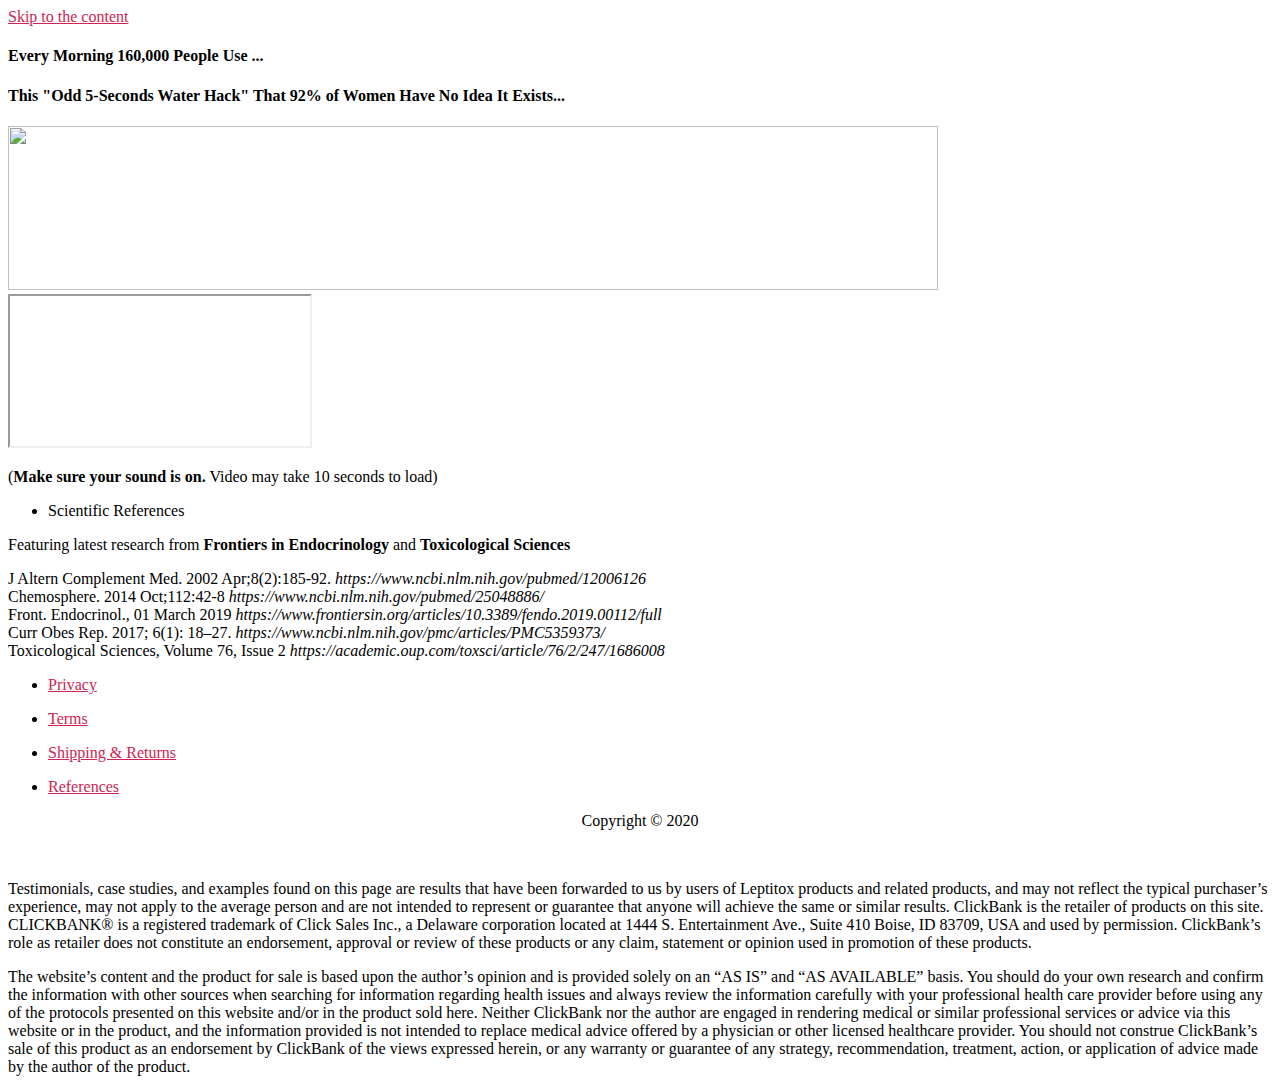
==== index.html @ 2d59ed7a "Update index.html" ====
<!DOCTYPE html>
<html lang="en-US">
<head>
	<meta charset="UTF-8">
		<title>Every Morning 160,000 People Use This "Odd 5-Second Water Hack" That 92% of Women Have No Idea It Exists</title>
<link rel='dns-prefetch' href='//s.w.org' />
<link rel="alternate" type="application/rss+xml" title="Higher Quality of Life &raquo; Feed" href="https://higherqualityoflife.online/feed/" />
<link rel="alternate" type="application/rss+xml" title="Higher Quality of Life &raquo; Comments Feed" href="https://higherqualityoflife.online/comments/feed/" />
		<script>
			window._wpemojiSettings = {"baseUrl":"https:\/\/s.w.org\/images\/core\/emoji\/12.0.0-1\/72x72\/","ext":".png","svgUrl":"https:\/\/s.w.org\/images\/core\/emoji\/12.0.0-1\/svg\/","svgExt":".svg","source":{"concatemoji":"https:\/\/higherqualityoflife.online\/wp-includes\/js\/wp-emoji-release.min.js?ver=5.3.2"}};
			!function(e,a,t){var r,n,o,i,p=a.createElement("canvas"),s=p.getContext&&p.getContext("2d");function c(e,t){var a=String.fromCharCode;s.clearRect(0,0,p.width,p.height),s.fillText(a.apply(this,e),0,0);var r=p.toDataURL();return s.clearRect(0,0,p.width,p.height),s.fillText(a.apply(this,t),0,0),r===p.toDataURL()}function l(e){if(!s||!s.fillText)return!1;switch(s.textBaseline="top",s.font="600 32px Arial",e){case"flag":return!c([127987,65039,8205,9895,65039],[127987,65039,8203,9895,65039])&&(!c([55356,56826,55356,56819],[55356,56826,8203,55356,56819])&&!c([55356,57332,56128,56423,56128,56418,56128,56421,56128,56430,56128,56423,56128,56447],[55356,57332,8203,56128,56423,8203,56128,56418,8203,56128,56421,8203,56128,56430,8203,56128,56423,8203,56128,56447]));case"emoji":return!c([55357,56424,55356,57342,8205,55358,56605,8205,55357,56424,55356,57340],[55357,56424,55356,57342,8203,55358,56605,8203,55357,56424,55356,57340])}return!1}function d(e){var t=a.createElement("script");t.src=e,t.defer=t.type="text/javascript",a.getElementsByTagName("head")[0].appendChild(t)}for(i=Array("flag","emoji"),t.supports={everything:!0,everythingExceptFlag:!0},o=0;o<i.length;o++)t.supports[i[o]]=l(i[o]),t.supports.everything=t.supports.everything&&t.supports[i[o]],"flag"!==i[o]&&(t.supports.everythingExceptFlag=t.supports.everythingExceptFlag&&t.supports[i[o]]);t.supports.everythingExceptFlag=t.supports.everythingExceptFlag&&!t.supports.flag,t.DOMReady=!1,t.readyCallback=function(){t.DOMReady=!0},t.supports.everything||(n=function(){t.readyCallback()},a.addEventListener?(a.addEventListener("DOMContentLoaded",n,!1),e.addEventListener("load",n,!1)):(e.attachEvent("onload",n),a.attachEvent("onreadystatechange",function(){"complete"===a.readyState&&t.readyCallback()})),(r=t.source||{}).concatemoji?d(r.concatemoji):r.wpemoji&&r.twemoji&&(d(r.twemoji),d(r.wpemoji)))}(window,document,window._wpemojiSettings);
		</script>
		<style>
img.wp-smiley,
img.emoji {
	display: inline !important;
	border: none !important;
	box-shadow: none !important;
	height: 1em !important;
	width: 1em !important;
	margin: 0 .07em !important;
	vertical-align: -0.1em !important;
	background: none !important;
	padding: 0 !important;
}
</style>
	<link rel='stylesheet' id='wp-block-library-css'  href='https://higherqualityoflife.online/wp-includes/css/dist/block-library/style.min.css?ver=5.3.2' media='all' />
<link rel='stylesheet' id='contact-form-7-css'  href='https://higherqualityoflife.online/wp-content/plugins/contact-form-7/includes/css/styles.css?ver=5.1.6' media='all' />
<link rel='stylesheet' id='twentytwenty-style-css'  href='https://higherqualityoflife.online/wp-content/themes/twentytwenty/style.css?ver=1.1' media='all' />
<style id='twentytwenty-style-inline-css'>
.color-accent,.color-accent-hover:hover,.color-accent-hover:focus,:root .has-accent-color,.has-drop-cap:not(:focus):first-letter,.wp-block-button.is-style-outline,a { color: #cd2653; }blockquote,.border-color-accent,.border-color-accent-hover:hover,.border-color-accent-hover:focus { border-color: #cd2653; }button:not(.toggle),.button,.faux-button,.wp-block-button__link,.wp-block-file .wp-block-file__button,input[type="button"],input[type="reset"],input[type="submit"],.bg-accent,.bg-accent-hover:hover,.bg-accent-hover:focus,:root .has-accent-background-color,.comment-reply-link { background-color: #cd2653; }.fill-children-accent,.fill-children-accent * { fill: #cd2653; }body,.entry-title a,:root .has-primary-color { color: #000000; }:root .has-primary-background-color { background-color: #000000; }cite,figcaption,.wp-caption-text,.post-meta,.entry-content .wp-block-archives li,.entry-content .wp-block-categories li,.entry-content .wp-block-latest-posts li,.wp-block-latest-comments__comment-date,.wp-block-latest-posts__post-date,.wp-block-embed figcaption,.wp-block-image figcaption,.wp-block-pullquote cite,.comment-metadata,.comment-respond .comment-notes,.comment-respond .logged-in-as,.pagination .dots,.entry-content hr:not(.has-background),hr.styled-separator,:root .has-secondary-color { color: #6d6d6d; }:root .has-secondary-background-color { background-color: #6d6d6d; }pre,fieldset,input,textarea,table,table *,hr { border-color: #dcd7ca; }caption,code,code,kbd,samp,.wp-block-table.is-style-stripes tbody tr:nth-child(odd),:root .has-subtle-background-background-color { background-color: #dcd7ca; }.wp-block-table.is-style-stripes { border-bottom-color: #dcd7ca; }.wp-block-latest-posts.is-grid li { border-top-color: #dcd7ca; }:root .has-subtle-background-color { color: #dcd7ca; }body:not(.overlay-header) .primary-menu > li > a,body:not(.overlay-header) .primary-menu > li > .icon,.modal-menu a,.footer-menu a, .footer-widgets a,#site-footer .wp-block-button.is-style-outline,.wp-block-pullquote:before,.singular:not(.overlay-header) .entry-header a,.archive-header a,.header-footer-group .color-accent,.header-footer-group .color-accent-hover:hover { color: #cd2653; }.social-icons a,#site-footer button:not(.toggle),#site-footer .button,#site-footer .faux-button,#site-footer .wp-block-button__link,#site-footer .wp-block-file__button,#site-footer input[type="button"],#site-footer input[type="reset"],#site-footer input[type="submit"] { background-color: #cd2653; }.header-footer-group,body:not(.overlay-header) #site-header .toggle,.menu-modal .toggle { color: #000000; }body:not(.overlay-header) .primary-menu ul { background-color: #000000; }body:not(.overlay-header) .primary-menu > li > ul:after { border-bottom-color: #000000; }body:not(.overlay-header) .primary-menu ul ul:after { border-left-color: #000000; }.site-description,body:not(.overlay-header) .toggle-inner .toggle-text,.widget .post-date,.widget .rss-date,.widget_archive li,.widget_categories li,.widget cite,.widget_pages li,.widget_meta li,.widget_nav_menu li,.powered-by-wordpress,.to-the-top,.singular .entry-header .post-meta,.singular:not(.overlay-header) .entry-header .post-meta a { color: #6d6d6d; }.header-footer-group pre,.header-footer-group fieldset,.header-footer-group input,.header-footer-group textarea,.header-footer-group table,.header-footer-group table *,.footer-nav-widgets-wrapper,#site-footer,.menu-modal nav *,.footer-widgets-outer-wrapper,.footer-top { border-color: #dcd7ca; }.header-footer-group table caption,body:not(.overlay-header) .header-inner .toggle-wrapper::before { background-color: #dcd7ca; }
</style>
<link rel='stylesheet' id='twentytwenty-print-style-css'  href='https://higherqualityoflife.online/wp-content/themes/twentytwenty/print.css?ver=1.1' media='print' />
<link rel='stylesheet' id='elementor-icons-css'  href='https://higherqualityoflife.online/wp-content/plugins/elementor/assets/lib/eicons/css/elementor-icons.min.css?ver=5.5.0' media='all' />
<link rel='stylesheet' id='elementor-animations-css'  href='https://higherqualityoflife.online/wp-content/plugins/elementor/assets/lib/animations/animations.min.css?ver=2.8.3' media='all' />
<link rel='stylesheet' id='elementor-frontend-css'  href='https://higherqualityoflife.online/wp-content/plugins/elementor/assets/css/frontend.min.css?ver=2.8.3' media='all' />
<link rel='stylesheet' id='elementor-pro-css'  href='https://higherqualityoflife.online/wp-content/plugins/elementor-pro/assets/css/frontend.min.css?ver=2.8.3' media='all' />
<link rel='stylesheet' id='elementor-global-css'  href='https://higherqualityoflife.online/wp-content/uploads/elementor/css/global.css?ver=1581301590' media='all' />
<link rel='stylesheet' id='elementor-post-458-css'  href='https://higherqualityoflife.online/wp-content/uploads/elementor/css/post-458.css?ver=1583257447' media='all' />
<link rel='stylesheet' id='google-fonts-1-css'  href='https://fonts.googleapis.com/css?family=Roboto%3A100%2C100italic%2C200%2C200italic%2C300%2C300italic%2C400%2C400italic%2C500%2C500italic%2C600%2C600italic%2C700%2C700italic%2C800%2C800italic%2C900%2C900italic%7CRoboto+Slab%3A100%2C100italic%2C200%2C200italic%2C300%2C300italic%2C400%2C400italic%2C500%2C500italic%2C600%2C600italic%2C700%2C700italic%2C800%2C800italic%2C900%2C900italic&#038;ver=5.3.2' media='all' />
<link rel='stylesheet' id='elementor-icons-shared-0-css'  href='https://higherqualityoflife.online/wp-content/plugins/elementor/assets/lib/font-awesome/css/fontawesome.min.css?ver=5.9.0' media='all' />
<link rel='stylesheet' id='elementor-icons-fa-solid-css'  href='https://higherqualityoflife.online/wp-content/plugins/elementor/assets/lib/font-awesome/css/solid.min.css?ver=5.9.0' media='all' />
<link rel='stylesheet' id='elementor-icons-fa-regular-css'  href='https://higherqualityoflife.online/wp-content/plugins/elementor/assets/lib/font-awesome/css/regular.min.css?ver=5.9.0' media='all' />
<script src='https://higherqualityoflife.online/wp-includes/js/jquery/jquery.js?ver=1.12.4-wp'></script>
<script src='https://higherqualityoflife.online/wp-includes/js/jquery/jquery-migrate.min.js?ver=1.4.1'></script>
<script src='https://higherqualityoflife.online/wp-content/themes/twentytwenty/assets/js/index.js?ver=1.1' async></script>
<link rel='https://api.w.org/' href='https://higherqualityoflife.online/wp-json/' />
<link rel="EditURI" type="application/rsd+xml" title="RSD" href="https://higherqualityoflife.online/xmlrpc.php?rsd" />
<link rel="wlwmanifest" type="application/wlwmanifest+xml" href="https://higherqualityoflife.online/wp-includes/wlwmanifest.xml" /> 
<meta name="generator" content="WordPress 5.3.2" />
<link rel="canonical" href="https://higherqualityoflife.online/leptitox-home/" />
<link rel='shortlink' href='https://higherqualityoflife.online/?p=458' />
<link rel="alternate" type="application/json+oembed" href="https://higherqualityoflife.online/wp-json/oembed/1.0/embed?url=https%3A%2F%2Fhigherqualityoflife.online%2Fleptitox-home%2F" />
<link rel="alternate" type="text/xml+oembed" href="https://higherqualityoflife.online/wp-json/oembed/1.0/embed?url=https%3A%2F%2Fhigherqualityoflife.online%2Fleptitox-home%2F&#038;format=xml" />
<!-- Facebook Pixel Code -->
<script>
  !function(f,b,e,v,n,t,s)
  {if(f.fbq)return;n=f.fbq=function(){n.callMethod?
  n.callMethod.apply(n,arguments):n.queue.push(arguments)};
  if(!f._fbq)f._fbq=n;n.push=n;n.loaded=!0;n.version='2.0';
  n.queue=[];t=b.createElement(e);t.async=!0;
  t.src=v;s=b.getElementsByTagName(e)[0];
  s.parentNode.insertBefore(t,s)}(window, document,'script',
  'https://connect.facebook.net/en_US/fbevents.js');
  fbq('init', '1048873045455922');
  fbq('track', 'PageView');
</script>
<noscript><img height="1" width="1" style="display:none"
  src="https://www.facebook.com/tr?id=1048873045455922&ev=PageView&noscript=1"
/></noscript>
<!-- End Facebook Pixel Code -->	<script>document.documentElement.className = document.documentElement.className.replace( 'no-js', 'js' );</script>
	<style>.recentcomments a{display:inline !important;padding:0 !important;margin:0 !important;}</style>	<meta name="viewport" content="width=device-width, initial-scale=1.0, viewport-fit=cover" />
	
	
	<style>
	
		.hideMe {
  			display: none;
		}
	
	</style>	
	
	
	
	<script>
	
	setTimeout(function(){
 		document.getElementById('delayed').classList.remove('hideMe');
 	}, 5000);
	
	</script>
	
	
	</head>
<body class="page-template page-template-elementor_canvas page page-id-458 singular enable-search-modal missing-post-thumbnail has-no-pagination not-showing-comments show-avatars elementor_canvas footer-top-visible elementor-default elementor-template-canvas elementor-page elementor-page-458">
	<a class="skip-link screen-reader-text" href="#site-content">Skip to the content</a>		<div data-elementor-type="wp-page" data-elementor-id="458" class="elementor elementor-458" data-elementor-settings="[]">
			<div class="elementor-inner">
				<div class="elementor-section-wrap">
							<section class="elementor-element elementor-element-4868206 elementor-section-boxed elementor-section-height-default elementor-section-height-default elementor-section elementor-top-section" data-id="4868206" data-element_type="section">
						<div class="elementor-container elementor-column-gap-default">
				<div class="elementor-row">
				<div class="elementor-element elementor-element-aea4feb elementor-column elementor-col-100 elementor-top-column" data-id="aea4feb" data-element_type="column">
			<div class="elementor-column-wrap  elementor-element-populated">
					<div class="elementor-widget-wrap">
				<div class="elementor-element elementor-element-b2bb8e4 elementor-widget elementor-widget-heading" data-id="b2bb8e4" data-element_type="widget" data-widget_type="heading.default">
				<div class="elementor-widget-container">
			<h4 class="elementor-heading-title elementor-size-default">Every Morning 160,000 People Use ...</h4>		</div>
				</div>
				<div class="elementor-element elementor-element-6d598f9 elementor-widget elementor-widget-heading" data-id="6d598f9" data-element_type="widget" data-widget_type="heading.default">
				<div class="elementor-widget-container">
			<h4 class="elementor-heading-title elementor-size-default">This "Odd 5-Seconds Water Hack" That 92% of Women Have No Idea It Exists...</h4>		</div>
				</div>
				<div class="elementor-element elementor-element-1c73baf elementor-widget elementor-widget-image" data-id="1c73baf" data-element_type="widget" data-widget_type="image.default">
				<div class="elementor-widget-container">
					<div class="elementor-image">
										<img width="930" height="164" src="https://higherqualityoflife.online/wp-content/uploads/2020/03/headblock_fb.png" class="attachment-full size-full" alt="" srcset="https://higherqualityoflife.online/wp-content/uploads/2020/03/headblock_fb.png 930w, https://higherqualityoflife.online/wp-content/uploads/2020/03/headblock_fb-300x53.png 300w, https://higherqualityoflife.online/wp-content/uploads/2020/03/headblock_fb-768x135.png 768w" sizes="(max-width: 930px) 100vw, 930px" />											</div>
				</div>
				</div>
				<div class="elementor-element elementor-element-af32cfd elementor-aspect-ratio-169 elementor-widget elementor-widget-video" data-id="af32cfd" data-element_type="widget" data-settings="{&quot;aspect_ratio&quot;:&quot;169&quot;}" data-widget_type="video.default">
				<div class="elementor-widget-container">
					<div class="elementor-wrapper elementor-fit-aspect-ratio elementor-open-inline">
			<iframe class="elementor-video-iframe" allowfullscreen title="youtube Video Player" src="https://www.youtube-nocookie.com/embed/bGFNvZ_sodc?feature=oembed&amp;start&amp;end&amp;wmode=opaque&amp;loop=0&amp;controls=0&amp;mute=0&amp;rel=0&amp;modestbranding=0"></iframe>				<div class="elementor-custom-embed-image-overlay" style="background-image: url(https://higherqualityoflife.online/wp-content/uploads/2020/03/video-start.png);">
														</div>
					</div>
				</div>
				</div>
				<div class="elementor-element elementor-element-59ca149 elementor-widget elementor-widget-text-editor" data-id="59ca149" data-element_type="widget" data-widget_type="text-editor.default">
				<div class="elementor-widget-container">
					<div class="elementor-text-editor elementor-clearfix"><p>(<strong>Make sure your sound is on.</strong> Video may take 10 seconds to load)</p></div>
				</div>
				</div>
						</div>
			</div>
		</div>
						</div>
			</div>
		</section>
		
		
		<div id="delayed" class="hideMe">
			
			<section class="elementor-element elementor-element-db4f346 elementor-hidden-phone elementor-section-boxed elementor-section-height-default elementor-section-height-default elementor-section elementor-top-section" data-id="db4f346" data-element_type="section">			
				<div class="elementor-container elementor-column-gap-default">
				<div class="elementor-row">
				<div class="elementor-element elementor-element-4a729c2 elementor-column elementor-col-20 elementor-top-column" data-id="4a729c2" data-element_type="column">
			<div class="elementor-column-wrap">
					<div class="elementor-widget-wrap">
						</div>
			</div>
		</div>
				<div class="elementor-element elementor-element-e9e5615 elementor-column elementor-col-20 elementor-top-column" data-id="e9e5615" data-element_type="column">
			<div class="elementor-column-wrap  elementor-element-populated">
					<div class="elementor-widget-wrap">
				<div class="elementor-element elementor-element-11aa3ff elementor-widget elementor-widget-image" data-id="11aa3ff" data-element_type="widget" data-widget_type="image.default">
				<div class="elementor-widget-container">
					<div class="elementor-image">
										<img width="360" height="699" src="https://higherqualityoflife.online/wp-content/uploads/2020/03/1da.jpg" class="elementor-animation-grow attachment-full size-full" alt="" srcset="https://higherqualityoflife.online/wp-content/uploads/2020/03/1da.jpg 360w, https://higherqualityoflife.online/wp-content/uploads/2020/03/1da-155x300.jpg 155w" sizes="(max-width: 360px) 100vw, 360px" />											</div>
				</div>
				</div>
						</div>
			</div>
		</div>
				<div class="elementor-element elementor-element-3ebfde6 elementor-column elementor-col-20 elementor-top-column" data-id="3ebfde6" data-element_type="column">
			<div class="elementor-column-wrap  elementor-element-populated">
					<div class="elementor-widget-wrap">
				<div class="elementor-element elementor-element-db1d6e6 elementor-widget elementor-widget-image" data-id="db1d6e6" data-element_type="widget" data-widget_type="image.default">
				<div class="elementor-widget-container">
					<div class="elementor-image">
										<img width="360" height="783" src="https://higherqualityoflife.online/wp-content/uploads/2020/03/6da.jpg" class="elementor-animation-grow attachment-large size-large" alt="" srcset="https://higherqualityoflife.online/wp-content/uploads/2020/03/6da.jpg 360w, https://higherqualityoflife.online/wp-content/uploads/2020/03/6da-138x300.jpg 138w" sizes="(max-width: 360px) 100vw, 360px" />											</div>
				</div>
				</div>
						</div>
			</div>
		</div>
				<div class="elementor-element elementor-element-06ae365 elementor-column elementor-col-20 elementor-top-column" data-id="06ae365" data-element_type="column">
			<div class="elementor-column-wrap  elementor-element-populated">
					<div class="elementor-widget-wrap">
				<div class="elementor-element elementor-element-0feebe8 elementor-widget elementor-widget-image" data-id="0feebe8" data-element_type="widget" data-widget_type="image.default">
				<div class="elementor-widget-container">
					<div class="elementor-image">
										<img width="360" height="783" src="https://higherqualityoflife.online/wp-content/uploads/2020/03/3da.jpg" class="elementor-animation-grow attachment-large size-large" alt="" srcset="https://higherqualityoflife.online/wp-content/uploads/2020/03/3da.jpg 360w, https://higherqualityoflife.online/wp-content/uploads/2020/03/3da-138x300.jpg 138w" sizes="(max-width: 360px) 100vw, 360px" />											</div>
				</div>
				</div>
						</div>
			</div>
		</div>
				<div class="elementor-element elementor-element-6afe781 elementor-column elementor-col-20 elementor-top-column" data-id="6afe781" data-element_type="column">
			<div class="elementor-column-wrap">
					<div class="elementor-widget-wrap">
						</div>
			</div>
		</div>
						</div>
			</div>			
			</section>
		
			<section class="elementor-element elementor-element-57d0088 elementor-hidden-desktop elementor-hidden-tablet elementor-section-boxed elementor-section-height-default elementor-section-height-default elementor-section elementor-top-section" data-id="57d0088" data-element_type="section">
						<div class="elementor-container elementor-column-gap-default">
				<div class="elementor-row">
				<div class="elementor-element elementor-element-320d15e elementor-column elementor-col-20 elementor-top-column" data-id="320d15e" data-element_type="column">
			<div class="elementor-column-wrap">
					<div class="elementor-widget-wrap">
						</div>
			</div>
		</div>
				<div class="elementor-element elementor-element-75dd8e5 elementor-column elementor-col-20 elementor-top-column" data-id="75dd8e5" data-element_type="column">
			<div class="elementor-column-wrap  elementor-element-populated">
					<div class="elementor-widget-wrap">
				<div class="elementor-element elementor-element-12ed9d1 elementor-widget elementor-widget-image" data-id="12ed9d1" data-element_type="widget" data-widget_type="image.default">
				<div class="elementor-widget-container">
					<div class="elementor-image">
										<img width="500" height="300" src="https://higherqualityoflife.online/wp-content/uploads/2020/03/1na.jpg" class="elementor-animation-grow attachment-full size-full" alt="" srcset="https://higherqualityoflife.online/wp-content/uploads/2020/03/1na.jpg 500w, https://higherqualityoflife.online/wp-content/uploads/2020/03/1na-300x180.jpg 300w" sizes="(max-width: 500px) 100vw, 500px" />											</div>
				</div>
				</div>
						</div>
			</div>
		</div>
				<div class="elementor-element elementor-element-860b544 elementor-column elementor-col-20 elementor-top-column" data-id="860b544" data-element_type="column">
			<div class="elementor-column-wrap  elementor-element-populated">
					<div class="elementor-widget-wrap">
				<div class="elementor-element elementor-element-436be8e elementor-widget elementor-widget-image" data-id="436be8e" data-element_type="widget" data-widget_type="image.default">
				<div class="elementor-widget-container">
					<div class="elementor-image">
										<img width="500" height="300" src="https://higherqualityoflife.online/wp-content/uploads/2020/03/6na.jpg" class="elementor-animation-grow attachment-large size-large" alt="" srcset="https://higherqualityoflife.online/wp-content/uploads/2020/03/6na.jpg 500w, https://higherqualityoflife.online/wp-content/uploads/2020/03/6na-300x180.jpg 300w" sizes="(max-width: 500px) 100vw, 500px" />											</div>
				</div>
				</div>
						</div>
			</div>
		</div>
				<div class="elementor-element elementor-element-2a3f0bd elementor-column elementor-col-20 elementor-top-column" data-id="2a3f0bd" data-element_type="column">
			<div class="elementor-column-wrap  elementor-element-populated">
					<div class="elementor-widget-wrap">
				<div class="elementor-element elementor-element-9290dc7 elementor-widget elementor-widget-image" data-id="9290dc7" data-element_type="widget" data-widget_type="image.default">
				<div class="elementor-widget-container">
					<div class="elementor-image">
										<img width="500" height="300" src="https://higherqualityoflife.online/wp-content/uploads/2020/03/3na.jpg" class="elementor-animation-grow attachment-large size-large" alt="" srcset="https://higherqualityoflife.online/wp-content/uploads/2020/03/3na.jpg 500w, https://higherqualityoflife.online/wp-content/uploads/2020/03/3na-300x180.jpg 300w" sizes="(max-width: 500px) 100vw, 500px" />											</div>
				</div>
				</div>
						</div>
			</div>
		</div>
				<div class="elementor-element elementor-element-db21137 elementor-column elementor-col-20 elementor-top-column" data-id="db21137" data-element_type="column">
			<div class="elementor-column-wrap">
					<div class="elementor-widget-wrap">
						</div>
			</div>
		</div>
						</div>
			</div>
		</section>
			
			
				<section class="elementor-element elementor-element-f9bf8f7 elementor-section-boxed elementor-section-height-default elementor-section-height-default elementor-section elementor-top-section" data-id="f9bf8f7" data-element_type="section">
						<div class="elementor-container elementor-column-gap-default">
				<div class="elementor-row">
				<div class="elementor-element elementor-element-4fff3c4 elementor-column elementor-col-100 elementor-top-column" data-id="4fff3c4" data-element_type="column" data-settings="{&quot;background_background&quot;:&quot;classic&quot;}">
			<div class="elementor-column-wrap  elementor-element-populated">
					<div class="elementor-widget-wrap">
				<div class="elementor-element elementor-element-2bcf6d2 elementor-widget elementor-widget-text-editor" data-id="2bcf6d2" data-element_type="widget" data-widget_type="text-editor.default">
				<div class="elementor-widget-container">
					<div class="elementor-text-editor elementor-clearfix"><p>&#8220;Energy has increased, craving have vanished!&#8221;</p></div>
				</div>
				</div>
				<div class="elementor-element elementor-element-bf08f8d elementor-widget elementor-widget-text-editor" data-id="bf08f8d" data-element_type="widget" data-widget_type="text-editor.default">
				<div class="elementor-widget-container">
					<div class="elementor-text-editor elementor-clearfix"><p>It wasn&#8217;t long until I started taking Leptitox that I noticed my cravings had vanished! The results are so promising, I&#8217;ve lost more weight than I have in a decade and I&#8217;m so excited to weigh myself every morning!</p></div>
				</div>
				</div>
				<div class="elementor-element elementor-element-e8792a9 elementor-widget elementor-widget-text-editor" data-id="e8792a9" data-element_type="widget" data-widget_type="text-editor.default">
				<div class="elementor-widget-container">
					<div class="elementor-text-editor elementor-clearfix"><p>&#8211; Anne ⭐️⭐️⭐️⭐️⭐️</p></div>
				</div>
				</div>
						</div>
			</div>
		</div>
						</div>
			</div>
		</section>
				<section class="elementor-element elementor-element-879012c elementor-section-boxed elementor-section-height-default elementor-section-height-default elementor-section elementor-top-section" data-id="879012c" data-element_type="section">
						<div class="elementor-container elementor-column-gap-default">
				<div class="elementor-row">
				<div class="elementor-element elementor-element-221b2db elementor-column elementor-col-100 elementor-top-column" data-id="221b2db" data-element_type="column" data-settings="{&quot;background_background&quot;:&quot;classic&quot;}">
			<div class="elementor-column-wrap  elementor-element-populated">
					<div class="elementor-widget-wrap">
				<div class="elementor-element elementor-element-3bf1c85 elementor-widget elementor-widget-text-editor" data-id="3bf1c85" data-element_type="widget" data-widget_type="text-editor.default">
				<div class="elementor-widget-container">
					<div class="elementor-text-editor elementor-clearfix"><p>&#8220;My daytime tiredness has gone!&#8221;</p></div>
				</div>
				</div>
				<div class="elementor-element elementor-element-d9422dd elementor-widget elementor-widget-text-editor" data-id="d9422dd" data-element_type="widget" data-widget_type="text-editor.default">
				<div class="elementor-widget-container">
					<div class="elementor-text-editor elementor-clearfix"><p>For years I was searching for the reason I was tired, sluggish and struggled with losing weight, and now it all makes sense. Just a few days after taking Leptitox my tiredness disappeared. I look and feel younger, and yes I&#8217;ve lost over 23lbs so far, thank you Morgan!</p></div>
				</div>
				</div>
				<div class="elementor-element elementor-element-1e6ff7e elementor-widget elementor-widget-text-editor" data-id="1e6ff7e" data-element_type="widget" data-widget_type="text-editor.default">
				<div class="elementor-widget-container">
					<div class="elementor-text-editor elementor-clearfix"><p>&#8211; Peter ⭐️⭐️⭐️⭐️⭐️</p></div>
				</div>
				</div>
						</div>
			</div>
		</div>
						</div>
			</div>
		</section>
				<section class="elementor-element elementor-element-7085e35 elementor-section-boxed elementor-section-height-default elementor-section-height-default elementor-section elementor-top-section" data-id="7085e35" data-element_type="section">
						<div class="elementor-container elementor-column-gap-default">
				<div class="elementor-row">
				<div class="elementor-element elementor-element-4ee2dca elementor-column elementor-col-100 elementor-top-column" data-id="4ee2dca" data-element_type="column" data-settings="{&quot;background_background&quot;:&quot;classic&quot;}">
			<div class="elementor-column-wrap  elementor-element-populated">
					<div class="elementor-widget-wrap">
				<div class="elementor-element elementor-element-b439b4a elementor-widget elementor-widget-text-editor" data-id="b439b4a" data-element_type="widget" data-widget_type="text-editor.default">
				<div class="elementor-widget-container">
					<div class="elementor-text-editor elementor-clearfix"><p>&#8220;Baggy clothes are amazing&#8221;</p></div>
				</div>
				</div>
				<div class="elementor-element elementor-element-2956765 elementor-widget elementor-widget-text-editor" data-id="2956765" data-element_type="widget" data-widget_type="text-editor.default">
				<div class="elementor-widget-container">
					<div class="elementor-text-editor elementor-clearfix"><p>Nothing feels as good as a once tight blouse and jeans feeling baggy and loose! I put them on every now and again to remind me just how far I&#8217;ve come with Leptitox. My husband is constantly complimenting me on my new body and asking me whats changed. I haven&#8217;t told him my secret yet, should I?!</p></div>
				</div>
				</div>
				<div class="elementor-element elementor-element-d143989 elementor-widget elementor-widget-text-editor" data-id="d143989" data-element_type="widget" data-widget_type="text-editor.default">
				<div class="elementor-widget-container">
					<div class="elementor-text-editor elementor-clearfix"><p>&#8211; Anonymous <img class="emoji" role="img" draggable="false" src="https://s.w.org/images/core/emoji/12.0.0-1/svg/2b50.svg" alt="⭐️" /><img class="emoji" role="img" draggable="false" src="https://s.w.org/images/core/emoji/12.0.0-1/svg/2b50.svg" alt="⭐️" /><img class="emoji" role="img" draggable="false" src="https://s.w.org/images/core/emoji/12.0.0-1/svg/2b50.svg" alt="⭐️" /><img class="emoji" role="img" draggable="false" src="https://s.w.org/images/core/emoji/12.0.0-1/svg/2b50.svg" alt="⭐️" /><img class="emoji" role="img" draggable="false" src="https://s.w.org/images/core/emoji/12.0.0-1/svg/2b50.svg" alt="⭐️" /></p></div>
				</div>
				</div>
						</div>
			</div>
		</div>
						</div>
			</div>
		</section>
				<section class="elementor-element elementor-element-4f976fb elementor-section-boxed elementor-section-height-default elementor-section-height-default elementor-section elementor-top-section" data-id="4f976fb" data-element_type="section">
						<div class="elementor-container elementor-column-gap-default">
				<div class="elementor-row">
				<div class="elementor-element elementor-element-4b82c50 elementor-column elementor-col-100 elementor-top-column" data-id="4b82c50" data-element_type="column" data-settings="{&quot;background_background&quot;:&quot;classic&quot;}">
			<div class="elementor-column-wrap  elementor-element-populated">
					<div class="elementor-widget-wrap">
				<div class="elementor-element elementor-element-1c57ab7 elementor-widget elementor-widget-text-editor" data-id="1c57ab7" data-element_type="widget" data-widget_type="text-editor.default">
				<div class="elementor-widget-container">
					<div class="elementor-text-editor elementor-clearfix"><p>&#8220;I&#8217;m down 4 belt notches without trying&#8221;</p></div>
				</div>
				</div>
				<div class="elementor-element elementor-element-502a9ef elementor-widget elementor-widget-text-editor" data-id="502a9ef" data-element_type="widget" data-widget_type="text-editor.default">
				<div class="elementor-widget-container">
					<div class="elementor-text-editor elementor-clearfix"><p>For the first time in my life I have targeted fat in areas of my body I thought was impossible&#8230; my sugar cravings are gone and my appetite has decreased dramatically. Thirdly I feel stronger and fitter. I am even finding movement and exercise easier and more enjoyable again.</p></div>
				</div>
				</div>
				<div class="elementor-element elementor-element-6d2b041 elementor-widget elementor-widget-text-editor" data-id="6d2b041" data-element_type="widget" data-widget_type="text-editor.default">
				<div class="elementor-widget-container">
					<div class="elementor-text-editor elementor-clearfix"><p>&#8211; Michael Bower <img class="emoji" role="img" draggable="false" src="https://s.w.org/images/core/emoji/12.0.0-1/svg/2b50.svg" alt="⭐️" /><img class="emoji" role="img" draggable="false" src="https://s.w.org/images/core/emoji/12.0.0-1/svg/2b50.svg" alt="⭐️" /><img class="emoji" role="img" draggable="false" src="https://s.w.org/images/core/emoji/12.0.0-1/svg/2b50.svg" alt="⭐️" /><img class="emoji" role="img" draggable="false" src="https://s.w.org/images/core/emoji/12.0.0-1/svg/2b50.svg" alt="⭐️" /><img class="emoji" role="img" draggable="false" src="https://s.w.org/images/core/emoji/12.0.0-1/svg/2b50.svg" alt="⭐️" /></p></div>
				</div>
				</div>
						</div>
			</div>
		</div>
						</div>
			</div>
		</section>
				<section class="elementor-element elementor-element-41515a1 elementor-section-boxed elementor-section-height-default elementor-section-height-default elementor-section elementor-top-section" data-id="41515a1" data-element_type="section">
						<div class="elementor-container elementor-column-gap-default">
				<div class="elementor-row">
				<div class="elementor-element elementor-element-4b2e054 elementor-column elementor-col-100 elementor-top-column" data-id="4b2e054" data-element_type="column" data-settings="{&quot;background_background&quot;:&quot;classic&quot;}">
			<div class="elementor-column-wrap  elementor-element-populated">
					<div class="elementor-widget-wrap">
				<div class="elementor-element elementor-element-4e99c6a elementor-widget elementor-widget-text-editor" data-id="4e99c6a" data-element_type="widget" data-widget_type="text-editor.default">
				<div class="elementor-widget-container">
					<div class="elementor-text-editor elementor-clearfix"><p>&#8220;Dropped 40lbs and sleeping better&#8230;&#8221;</p></div>
				</div>
				</div>
				<div class="elementor-element elementor-element-284e202 elementor-widget elementor-widget-text-editor" data-id="284e202" data-element_type="widget" data-widget_type="text-editor.default">
				<div class="elementor-widget-container">
					<div class="elementor-text-editor elementor-clearfix"><p>I cannot begin to tell you how happy I am and took the plunge to test Leptitox. Just like your wife I had tried everything to lose weight and nothing worked at all! Almost immediately I was noticing how Leptitox was curbing my appetite and keeping me satisfied after a small amount of food. I sleep better and feel calmer.</p></div>
				</div>
				</div>
				<div class="elementor-element elementor-element-a6dd836 elementor-widget elementor-widget-text-editor" data-id="a6dd836" data-element_type="widget" data-widget_type="text-editor.default">
				<div class="elementor-widget-container">
					<div class="elementor-text-editor elementor-clearfix"><p>&#8211; Germaine C <img class="emoji" role="img" draggable="false" src="https://s.w.org/images/core/emoji/12.0.0-1/svg/2b50.svg" alt="⭐️" /><img class="emoji" role="img" draggable="false" src="https://s.w.org/images/core/emoji/12.0.0-1/svg/2b50.svg" alt="⭐️" /><img class="emoji" role="img" draggable="false" src="https://s.w.org/images/core/emoji/12.0.0-1/svg/2b50.svg" alt="⭐️" /><img class="emoji" role="img" draggable="false" src="https://s.w.org/images/core/emoji/12.0.0-1/svg/2b50.svg" alt="⭐️" /><img class="emoji" role="img" draggable="false" src="https://s.w.org/images/core/emoji/12.0.0-1/svg/2b50.svg" alt="⭐️" /></p></div>
				</div>
				</div>
						</div>
			</div>
		</div>
						</div>
			</div>
		</section>
				<section class="elementor-element elementor-element-9ccba70 elementor-section-boxed elementor-section-height-default elementor-section-height-default elementor-section elementor-top-section" data-id="9ccba70" data-element_type="section">
						<div class="elementor-container elementor-column-gap-default">
				<div class="elementor-row">
				<div class="elementor-element elementor-element-81b712a elementor-column elementor-col-100 elementor-top-column" data-id="81b712a" data-element_type="column" data-settings="{&quot;background_background&quot;:&quot;classic&quot;}">
			<div class="elementor-column-wrap  elementor-element-populated">
					<div class="elementor-widget-wrap">
				<div class="elementor-element elementor-element-624bda8 elementor-widget elementor-widget-text-editor" data-id="624bda8" data-element_type="widget" data-widget_type="text-editor.default">
				<div class="elementor-widget-container">
					<div class="elementor-text-editor elementor-clearfix"><p>&#8220;My mood is up, I feel fantastic&#8221;</p></div>
				</div>
				</div>
				<div class="elementor-element elementor-element-ae0ddfa elementor-widget elementor-widget-text-editor" data-id="ae0ddfa" data-element_type="widget" data-widget_type="text-editor.default">
				<div class="elementor-widget-container">
					<div class="elementor-text-editor elementor-clearfix"><p>After having 4 kids and being over 50 I fully believed I could never feel young and slim again, well that is not true thanks to Leptitox! I&#8217;m now able to focus better, I&#8217;m 100x more active and my energy and mood are incredible. I am in shock how fast and easy the weight is melting off now I am in full control of my hunger. I am hooked!</p></div>
				</div>
				</div>
				<div class="elementor-element elementor-element-6701409 elementor-widget elementor-widget-text-editor" data-id="6701409" data-element_type="widget" data-widget_type="text-editor.default">
				<div class="elementor-widget-container">
					<div class="elementor-text-editor elementor-clearfix"><p>&#8211; Clarissa <img class="emoji" role="img" draggable="false" src="https://s.w.org/images/core/emoji/12.0.0-1/svg/2b50.svg" alt="⭐️" /><img class="emoji" role="img" draggable="false" src="https://s.w.org/images/core/emoji/12.0.0-1/svg/2b50.svg" alt="⭐️" /><img class="emoji" role="img" draggable="false" src="https://s.w.org/images/core/emoji/12.0.0-1/svg/2b50.svg" alt="⭐️" /><img class="emoji" role="img" draggable="false" src="https://s.w.org/images/core/emoji/12.0.0-1/svg/2b50.svg" alt="⭐️" /><img class="emoji" role="img" draggable="false" src="https://s.w.org/images/core/emoji/12.0.0-1/svg/2b50.svg" alt="⭐️" /></p></div>
				</div>
				</div>
						</div>
			</div>
		</div>
						</div>
			</div>
		</section>
				<section class="elementor-element elementor-element-48e3099 elementor-hidden-phone elementor-section-boxed elementor-section-height-default elementor-section-height-default elementor-section elementor-top-section" data-id="48e3099" data-element_type="section">
						<div class="elementor-container elementor-column-gap-default">
				<div class="elementor-row">
				<div class="elementor-element elementor-element-0f8e44e elementor-column elementor-col-20 elementor-top-column" data-id="0f8e44e" data-element_type="column">
			<div class="elementor-column-wrap">
					<div class="elementor-widget-wrap">
						</div>
			</div>
		</div>
				<div class="elementor-element elementor-element-715011f elementor-column elementor-col-20 elementor-top-column" data-id="715011f" data-element_type="column">
			<div class="elementor-column-wrap  elementor-element-populated">
					<div class="elementor-widget-wrap">
				<div class="elementor-element elementor-element-53d8e01 elementor-widget elementor-widget-image" data-id="53d8e01" data-element_type="widget" data-widget_type="image.default">
				<div class="elementor-widget-container">
					<div class="elementor-image">
										<img width="360" height="699" src="https://higherqualityoflife.online/wp-content/uploads/2020/03/1da.jpg" class="elementor-animation-grow attachment-full size-full" alt="" srcset="https://higherqualityoflife.online/wp-content/uploads/2020/03/1da.jpg 360w, https://higherqualityoflife.online/wp-content/uploads/2020/03/1da-155x300.jpg 155w" sizes="(max-width: 360px) 100vw, 360px" />											</div>
				</div>
				</div>
						</div>
			</div>
		</div>
				<div class="elementor-element elementor-element-6353bec elementor-column elementor-col-20 elementor-top-column" data-id="6353bec" data-element_type="column">
			<div class="elementor-column-wrap  elementor-element-populated">
					<div class="elementor-widget-wrap">
				<div class="elementor-element elementor-element-06b9de5 elementor-widget elementor-widget-image" data-id="06b9de5" data-element_type="widget" data-widget_type="image.default">
				<div class="elementor-widget-container">
					<div class="elementor-image">
										<img width="360" height="783" src="https://higherqualityoflife.online/wp-content/uploads/2020/03/6da.jpg" class="elementor-animation-grow attachment-large size-large" alt="" srcset="https://higherqualityoflife.online/wp-content/uploads/2020/03/6da.jpg 360w, https://higherqualityoflife.online/wp-content/uploads/2020/03/6da-138x300.jpg 138w" sizes="(max-width: 360px) 100vw, 360px" />											</div>
				</div>
				</div>
						</div>
			</div>
		</div>
				<div class="elementor-element elementor-element-f395fd1 elementor-column elementor-col-20 elementor-top-column" data-id="f395fd1" data-element_type="column">
			<div class="elementor-column-wrap  elementor-element-populated">
					<div class="elementor-widget-wrap">
				<div class="elementor-element elementor-element-03fafb6 elementor-widget elementor-widget-image" data-id="03fafb6" data-element_type="widget" data-widget_type="image.default">
				<div class="elementor-widget-container">
					<div class="elementor-image">
										<img width="360" height="783" src="https://higherqualityoflife.online/wp-content/uploads/2020/03/3da.jpg" class="elementor-animation-grow attachment-large size-large" alt="" srcset="https://higherqualityoflife.online/wp-content/uploads/2020/03/3da.jpg 360w, https://higherqualityoflife.online/wp-content/uploads/2020/03/3da-138x300.jpg 138w" sizes="(max-width: 360px) 100vw, 360px" />											</div>
				</div>
				</div>
						</div>
			</div>
		</div>
				<div class="elementor-element elementor-element-8c0d82e elementor-column elementor-col-20 elementor-top-column" data-id="8c0d82e" data-element_type="column">
			<div class="elementor-column-wrap">
					<div class="elementor-widget-wrap">
						</div>
			</div>
		</div>
						</div>
			</div>
		</section>
				<section class="elementor-element elementor-element-49a02be elementor-hidden-desktop elementor-hidden-tablet elementor-section-boxed elementor-section-height-default elementor-section-height-default elementor-section elementor-top-section" data-id="49a02be" data-element_type="section">
						<div class="elementor-container elementor-column-gap-default">
				<div class="elementor-row">
				<div class="elementor-element elementor-element-348c5ff elementor-column elementor-col-20 elementor-top-column" data-id="348c5ff" data-element_type="column">
			<div class="elementor-column-wrap">
					<div class="elementor-widget-wrap">
						</div>
			</div>
		</div>
				<div class="elementor-element elementor-element-8e89d05 elementor-column elementor-col-20 elementor-top-column" data-id="8e89d05" data-element_type="column">
			<div class="elementor-column-wrap  elementor-element-populated">
					<div class="elementor-widget-wrap">
				<div class="elementor-element elementor-element-5782f52 elementor-widget elementor-widget-image" data-id="5782f52" data-element_type="widget" data-widget_type="image.default">
				<div class="elementor-widget-container">
					<div class="elementor-image">
										<img width="500" height="300" src="https://higherqualityoflife.online/wp-content/uploads/2020/03/1na.jpg" class="elementor-animation-grow attachment-full size-full" alt="" srcset="https://higherqualityoflife.online/wp-content/uploads/2020/03/1na.jpg 500w, https://higherqualityoflife.online/wp-content/uploads/2020/03/1na-300x180.jpg 300w" sizes="(max-width: 500px) 100vw, 500px" />											</div>
				</div>
				</div>
						</div>
			</div>
		</div>
				<div class="elementor-element elementor-element-5d00f12 elementor-column elementor-col-20 elementor-top-column" data-id="5d00f12" data-element_type="column">
			<div class="elementor-column-wrap  elementor-element-populated">
					<div class="elementor-widget-wrap">
				<div class="elementor-element elementor-element-27111ae elementor-widget elementor-widget-image" data-id="27111ae" data-element_type="widget" data-widget_type="image.default">
				<div class="elementor-widget-container">
					<div class="elementor-image">
										<img width="500" height="300" src="https://higherqualityoflife.online/wp-content/uploads/2020/03/6na.jpg" class="elementor-animation-grow attachment-large size-large" alt="" srcset="https://higherqualityoflife.online/wp-content/uploads/2020/03/6na.jpg 500w, https://higherqualityoflife.online/wp-content/uploads/2020/03/6na-300x180.jpg 300w" sizes="(max-width: 500px) 100vw, 500px" />											</div>
				</div>
				</div>
						</div>
			</div>
		</div>
				<div class="elementor-element elementor-element-635c18f elementor-column elementor-col-20 elementor-top-column" data-id="635c18f" data-element_type="column">
			<div class="elementor-column-wrap  elementor-element-populated">
					<div class="elementor-widget-wrap">
				<div class="elementor-element elementor-element-83d8625 elementor-widget elementor-widget-image" data-id="83d8625" data-element_type="widget" data-widget_type="image.default">
				<div class="elementor-widget-container">
					<div class="elementor-image">
										<img width="500" height="300" src="https://higherqualityoflife.online/wp-content/uploads/2020/03/3na.jpg" class="elementor-animation-grow attachment-large size-large" alt="" srcset="https://higherqualityoflife.online/wp-content/uploads/2020/03/3na.jpg 500w, https://higherqualityoflife.online/wp-content/uploads/2020/03/3na-300x180.jpg 300w" sizes="(max-width: 500px) 100vw, 500px" />											</div>
				</div>
				</div>
						</div>
			</div>
		</div>
				<div class="elementor-element elementor-element-a5d7b9a elementor-column elementor-col-20 elementor-top-column" data-id="a5d7b9a" data-element_type="column">
			<div class="elementor-column-wrap">
					<div class="elementor-widget-wrap">
						</div>
			</div>
		</div>
						</div>
			</div>
		</section>
				<section class="elementor-element elementor-element-2278319 elementor-section-boxed elementor-section-height-default elementor-section-height-default elementor-section elementor-top-section" data-id="2278319" data-element_type="section">
						<div class="elementor-container elementor-column-gap-default">
				<div class="elementor-row">
				<div class="elementor-element elementor-element-8eb4dfe elementor-column elementor-col-100 elementor-top-column" data-id="8eb4dfe" data-element_type="column" data-settings="{&quot;background_background&quot;:&quot;classic&quot;}">
			<div class="elementor-column-wrap  elementor-element-populated">
					<div class="elementor-widget-wrap">
				<div class="elementor-element elementor-element-dca13cc elementor-align-center elementor-mobile-align-center elementor-icon-list--layout-traditional elementor-widget elementor-widget-icon-list" data-id="dca13cc" data-element_type="widget" data-widget_type="icon-list.default">
				<div class="elementor-widget-container">
					<ul class="elementor-icon-list-items">
							<li class="elementor-icon-list-item" >
											<span class="elementor-icon-list-icon">
							<i aria-hidden="true" class="fas fa-question-circle"></i>						</span>
										<span class="elementor-icon-list-text">Is it safe? Are there any side effects?</span>
									</li>
						</ul>
				</div>
				</div>
				<div class="elementor-element elementor-element-bb336c8 elementor-widget elementor-widget-text-editor" data-id="bb336c8" data-element_type="widget" data-widget_type="text-editor.default">
				<div class="elementor-widget-container">
					<div class="elementor-text-editor elementor-clearfix"><p>Leptitox has been taken by thousands of folks with no reported side effects. The only side effect is having to spend money on new tight-fitting sexy clothing, or cancel your gym membership.</p><p>And Leptitox is a lot safer than starvation diets or hours of high intensity cardio at the gym, because you are restoring your body’s natural leptin and hunger response rather than disrupting it further. Addressing leptin resistance is the single most important thing you can do right now for long-lasting results now and into old age.</p><p>Leptitox is safer than your daily multivitamin. It has natural ingredients and they&#8217;re extremely high quality, manufactured at an FDA-inspected, state-of-the-art facility, it&#8217;s on the latest equipment and then on top of that they&#8217;re put through additional third-party inspections and quality control so you can rest assured that Leptitox is safe.</p></div>
				</div>
				</div>
						</div>
			</div>
		</div>
						</div>
			</div>
		</section>
				<section class="elementor-element elementor-element-8119b9d elementor-section-boxed elementor-section-height-default elementor-section-height-default elementor-section elementor-top-section" data-id="8119b9d" data-element_type="section">
						<div class="elementor-container elementor-column-gap-default">
				<div class="elementor-row">
				<div class="elementor-element elementor-element-223b98a elementor-column elementor-col-100 elementor-top-column" data-id="223b98a" data-element_type="column" data-settings="{&quot;background_background&quot;:&quot;classic&quot;}">
			<div class="elementor-column-wrap  elementor-element-populated">
					<div class="elementor-widget-wrap">
				<div class="elementor-element elementor-element-899b42f elementor-align-center elementor-icon-list--layout-traditional elementor-widget elementor-widget-icon-list" data-id="899b42f" data-element_type="widget" data-widget_type="icon-list.default">
				<div class="elementor-widget-container">
					<ul class="elementor-icon-list-items">
							<li class="elementor-icon-list-item" >
											<span class="elementor-icon-list-icon">
							<i aria-hidden="true" class="fas fa-question-circle"></i>						</span>
										<span class="elementor-icon-list-text">What results can I reasonably expect?</span>
									</li>
						</ul>
				</div>
				</div>
				<div class="elementor-element elementor-element-11b55a7 elementor-widget elementor-widget-text-editor" data-id="11b55a7" data-element_type="widget" data-widget_type="text-editor.default">
				<div class="elementor-widget-container">
					<div class="elementor-text-editor elementor-clearfix"><p>When you start Leptitox be prepared for some big changes.</p><p>Many customers report taking Leptitox as feeling like a “natural” gastric band. And its clear why. Once your leptin is doing its job, and making you feel full even after a few bites of the most delicious sweet and carb treats. You’ll be blown away at how fast the weight falls off you.</p><p>As your hunger vanishes, so you can expect stubborn fat to decrease from all over your body. You can expect your skin to glow and feel plump and fresh. Your hair will get silkier and your joints pain will ease.</p><p>Now, of course, the point is everyone is different. Everyone has slightly different body chemistry, so it&#8217;s difficult to say for sure which benefit you might experience first.</p><p>The best way to find out is to claim your own supply. Grab one of the three packages below and just give it a shot. With our 60-day money-back guarantee, you can feel totally safe doing that.</p><p>Most folks are surprised because they have no idea how much their leptin resistance has been ruining their life. They get Leptitox just thinking they want to break through their weight loss plateau. And all of a sudden, they have more energy and their sleep improves too!</p></div>
				</div>
				</div>
						</div>
			</div>
		</div>
						</div>
			</div>
		</section>
				<section class="elementor-element elementor-element-4fe6c4e elementor-section-boxed elementor-section-height-default elementor-section-height-default elementor-section elementor-top-section" data-id="4fe6c4e" data-element_type="section">
						<div class="elementor-container elementor-column-gap-default">
				<div class="elementor-row">
				<div class="elementor-element elementor-element-e9d782a elementor-column elementor-col-100 elementor-top-column" data-id="e9d782a" data-element_type="column" data-settings="{&quot;background_background&quot;:&quot;classic&quot;}">
			<div class="elementor-column-wrap  elementor-element-populated">
					<div class="elementor-widget-wrap">
				<div class="elementor-element elementor-element-174d595 elementor-align-center elementor-icon-list--layout-traditional elementor-widget elementor-widget-icon-list" data-id="174d595" data-element_type="widget" data-widget_type="icon-list.default">
				<div class="elementor-widget-container">
					<ul class="elementor-icon-list-items">
							<li class="elementor-icon-list-item" >
											<span class="elementor-icon-list-icon">
							<i aria-hidden="true" class="fas fa-question-circle"></i>						</span>
										<span class="elementor-icon-list-text">What if I lose fat too fast?</span>
									</li>
						</ul>
				</div>
				</div>
				<div class="elementor-element elementor-element-cefc88d elementor-widget elementor-widget-text-editor" data-id="cefc88d" data-element_type="widget" data-widget_type="text-editor.default">
				<div class="elementor-widget-container">
					<div class="elementor-text-editor elementor-clearfix"><p>This is actually really interesting question that I get asked sometimes. The results that we&#8217;ve highlighted today are incredible, if you lose weight too fast, I would suggest taking Leptitox every second day rather than every day, and always consult with your doctor. Leptitox is an extremely powerful remedy.</p><p>Even with that in mind, we always want to advise you to lose weight at a healthy, steady pace. Now, I know it can be exciting to see results that you&#8217;ve been waiting on for so long, and then you want to push yourself harder. But it&#8217;s important to maintain a healthy lifestyle in addition to taking Leptitox, and that way you&#8217;re going to get the best long-term results.</p><p>I&#8217;m really looking forward to hearing your success story.</p></div>
				</div>
				</div>
						</div>
			</div>
		</div>
						</div>
			</div>
		</section>
				<section class="elementor-element elementor-element-c15a17b elementor-section-boxed elementor-section-height-default elementor-section-height-default elementor-section elementor-top-section" data-id="c15a17b" data-element_type="section">
						<div class="elementor-container elementor-column-gap-default">
				<div class="elementor-row">
				<div class="elementor-element elementor-element-c03ee95 elementor-column elementor-col-100 elementor-top-column" data-id="c03ee95" data-element_type="column" data-settings="{&quot;background_background&quot;:&quot;classic&quot;}">
			<div class="elementor-column-wrap  elementor-element-populated">
					<div class="elementor-widget-wrap">
				<div class="elementor-element elementor-element-dda934c elementor-align-center elementor-mobile-align-center elementor-icon-list--layout-traditional elementor-widget elementor-widget-icon-list" data-id="dda934c" data-element_type="widget" data-widget_type="icon-list.default">
				<div class="elementor-widget-container">
					<ul class="elementor-icon-list-items">
							<li class="elementor-icon-list-item" >
											<span class="elementor-icon-list-icon">
							<i aria-hidden="true" class="fas fa-question-circle"></i>						</span>
										<span class="elementor-icon-list-text">What makes Leptitox different?</span>
									</li>
						</ul>
				</div>
				</div>
				<div class="elementor-element elementor-element-0f384b8 elementor-widget elementor-widget-text-editor" data-id="0f384b8" data-element_type="widget" data-widget_type="text-editor.default">
				<div class="elementor-widget-container">
					<div class="elementor-text-editor elementor-clearfix"><p>Science has well established that obesity and weight gain is due to our inability to control our hunger. Also known as leptin resistance.</p><p>Remember, leptin controls how hungry you are. When you are leptin resistant you are almost always hungry and will inevitably eat too much. Diet and exercise may not control leptin resistance as we want.</p><p>Research has now proven that leptin resistance is likely due to EDCs or endocrine disrupting chemicals in our environment, and they are inescapable as they are found everywhere on earth. Leptitox is the only proprietary blend on the market right now that is designed to target and address these toxins.</p><p>By detoxifying your body, you can very well target leptin resistance, and in turn take back control over your weight and hunger.</p></div>
				</div>
				</div>
						</div>
			</div>
		</div>
						</div>
			</div>
		</section>
				<section class="elementor-element elementor-element-ada44db elementor-section-boxed elementor-section-height-default elementor-section-height-default elementor-section elementor-top-section" data-id="ada44db" data-element_type="section">
						<div class="elementor-container elementor-column-gap-default">
				<div class="elementor-row">
				<div class="elementor-element elementor-element-6acc590 elementor-column elementor-col-100 elementor-top-column" data-id="6acc590" data-element_type="column" data-settings="{&quot;background_background&quot;:&quot;classic&quot;}">
			<div class="elementor-column-wrap  elementor-element-populated">
					<div class="elementor-widget-wrap">
				<div class="elementor-element elementor-element-baf1f20 elementor-align-center elementor-icon-list--layout-traditional elementor-widget elementor-widget-icon-list" data-id="baf1f20" data-element_type="widget" data-widget_type="icon-list.default">
				<div class="elementor-widget-container">
					<ul class="elementor-icon-list-items">
							<li class="elementor-icon-list-item" >
											<span class="elementor-icon-list-icon">
							<i aria-hidden="true" class="fas fa-question-circle"></i>						</span>
										<span class="elementor-icon-list-text">Can I get it somewhere else online or at GNC?</span>
									</li>
						</ul>
				</div>
				</div>
				<div class="elementor-element elementor-element-d4912c2 elementor-widget elementor-widget-text-editor" data-id="d4912c2" data-element_type="widget" data-widget_type="text-editor.default">
				<div class="elementor-widget-container">
					<div class="elementor-text-editor elementor-clearfix"><p>No. Leptitox is only available on this page. It is not available anywhere else, including online or in stores. The one and only place you can get Leptitox is on this offical website.</p><p>Currently we are only doing small production runs of these powerful capsules due to the significant costs to us to source the highest, purest quality ingredients of the 22 natural plants found in this supplement. So right now, stock levels are low and demand is high. Make sure you reserve your bottles now while you still can.</p></div>
				</div>
				</div>
						</div>
			</div>
		</div>
						</div>
			</div>
		</section>
				<section class="elementor-element elementor-element-79bd4bf elementor-section-boxed elementor-section-height-default elementor-section-height-default elementor-section elementor-top-section" data-id="79bd4bf" data-element_type="section">
						<div class="elementor-container elementor-column-gap-default">
				<div class="elementor-row">
				<div class="elementor-element elementor-element-ec5af4e elementor-column elementor-col-100 elementor-top-column" data-id="ec5af4e" data-element_type="column" data-settings="{&quot;background_background&quot;:&quot;classic&quot;}">
			<div class="elementor-column-wrap  elementor-element-populated">
					<div class="elementor-widget-wrap">
				<div class="elementor-element elementor-element-aae185b elementor-align-center elementor-icon-list--layout-traditional elementor-widget elementor-widget-icon-list" data-id="aae185b" data-element_type="widget" data-widget_type="icon-list.default">
				<div class="elementor-widget-container">
					<ul class="elementor-icon-list-items">
							<li class="elementor-icon-list-item" >
											<span class="elementor-icon-list-icon">
							<i aria-hidden="true" class="fas fa-question-circle"></i>						</span>
										<span class="elementor-icon-list-text">I have poor diet and exercise, will this work for me?</span>
									</li>
						</ul>
				</div>
				</div>
				<div class="elementor-element elementor-element-0d48fbb elementor-widget elementor-widget-text-editor" data-id="0d48fbb" data-element_type="widget" data-widget_type="text-editor.default">
				<div class="elementor-widget-container">
					<div class="elementor-text-editor elementor-clearfix"><p>As mentioned in our presentation, diet and exercise are healthy and recommended, but they most likely do not help address leptin resistance as you would want. Once you have control over your hunger again, and your energy is rising and joint pain is easing, you will naturally feel the energy to be physical again like when you were a kid</p></div>
				</div>
				</div>
						</div>
			</div>
		</div>
						</div>
			</div>
		</section>
				<section class="elementor-element elementor-element-9363c13 elementor-section-boxed elementor-section-height-default elementor-section-height-default elementor-section elementor-top-section" data-id="9363c13" data-element_type="section">
						<div class="elementor-container elementor-column-gap-default">
				<div class="elementor-row">
				<div class="elementor-element elementor-element-730ddaa elementor-column elementor-col-100 elementor-top-column" data-id="730ddaa" data-element_type="column" data-settings="{&quot;background_background&quot;:&quot;classic&quot;}">
			<div class="elementor-column-wrap  elementor-element-populated">
					<div class="elementor-widget-wrap">
				<div class="elementor-element elementor-element-7b21efc elementor-align-center elementor-icon-list--layout-traditional elementor-widget elementor-widget-icon-list" data-id="7b21efc" data-element_type="widget" data-widget_type="icon-list.default">
				<div class="elementor-widget-container">
					<ul class="elementor-icon-list-items">
							<li class="elementor-icon-list-item" >
											<span class="elementor-icon-list-icon">
							<i aria-hidden="true" class="fas fa-question-circle"></i>						</span>
										<span class="elementor-icon-list-text">Can you tell me more about the guarantee?</span>
									</li>
						</ul>
				</div>
				</div>
				<div class="elementor-element elementor-element-ab2297e elementor-widget elementor-widget-text-editor" data-id="ab2297e" data-element_type="widget" data-widget_type="text-editor.default">
				<div class="elementor-widget-container">
					<div class="elementor-text-editor elementor-clearfix"><p>I&#8217;m confident that Leptitox will give you the powerful support you need to address leptin resistance, but I also know that no two people&#8217;s bodies work the exact same way. So a small number of people might find it doesn&#8217;t give them all of the benefits they were looking for. And that&#8217;s why every single bottle of Leptitox comes with my personal 60 day 100% money back guarantee. If for any reason you&#8217;re unsatisfied with your results, you can just return what you haven&#8217;t used for a full, no questions asked refund.</p></div>
				</div>
				</div>
						</div>
			</div>
		</div>
						</div>
			</div>
		</section>
				<section class="elementor-element elementor-element-a4040ac elementor-hidden-phone elementor-section-boxed elementor-section-height-default elementor-section-height-default elementor-section elementor-top-section" data-id="a4040ac" data-element_type="section">
						<div class="elementor-container elementor-column-gap-default">
				<div class="elementor-row">
				<div class="elementor-element elementor-element-310c96d elementor-column elementor-col-20 elementor-top-column" data-id="310c96d" data-element_type="column">
			<div class="elementor-column-wrap">
					<div class="elementor-widget-wrap">
						</div>
			</div>
		</div>
				<div class="elementor-element elementor-element-ed1fa2d elementor-column elementor-col-20 elementor-top-column" data-id="ed1fa2d" data-element_type="column">
			<div class="elementor-column-wrap  elementor-element-populated">
					<div class="elementor-widget-wrap">
				<div class="elementor-element elementor-element-7c28405 elementor-widget elementor-widget-image" data-id="7c28405" data-element_type="widget" data-widget_type="image.default">
				<div class="elementor-widget-container">
					<div class="elementor-image">
										<img width="360" height="699" src="https://higherqualityoflife.online/wp-content/uploads/2020/03/1da.jpg" class="elementor-animation-grow attachment-full size-full" alt="" srcset="https://higherqualityoflife.online/wp-content/uploads/2020/03/1da.jpg 360w, https://higherqualityoflife.online/wp-content/uploads/2020/03/1da-155x300.jpg 155w" sizes="(max-width: 360px) 100vw, 360px" />											</div>
				</div>
				</div>
						</div>
			</div>
		</div>
				<div class="elementor-element elementor-element-4e1e34f elementor-column elementor-col-20 elementor-top-column" data-id="4e1e34f" data-element_type="column">
			<div class="elementor-column-wrap  elementor-element-populated">
					<div class="elementor-widget-wrap">
				<div class="elementor-element elementor-element-6208db3 elementor-widget elementor-widget-image" data-id="6208db3" data-element_type="widget" data-widget_type="image.default">
				<div class="elementor-widget-container">
					<div class="elementor-image">
										<img width="360" height="783" src="https://higherqualityoflife.online/wp-content/uploads/2020/03/6da.jpg" class="elementor-animation-grow attachment-large size-large" alt="" srcset="https://higherqualityoflife.online/wp-content/uploads/2020/03/6da.jpg 360w, https://higherqualityoflife.online/wp-content/uploads/2020/03/6da-138x300.jpg 138w" sizes="(max-width: 360px) 100vw, 360px" />											</div>
				</div>
				</div>
						</div>
			</div>
		</div>
				<div class="elementor-element elementor-element-fe0e18e elementor-column elementor-col-20 elementor-top-column" data-id="fe0e18e" data-element_type="column">
			<div class="elementor-column-wrap  elementor-element-populated">
					<div class="elementor-widget-wrap">
				<div class="elementor-element elementor-element-fff6ac1 elementor-widget elementor-widget-image" data-id="fff6ac1" data-element_type="widget" data-widget_type="image.default">
				<div class="elementor-widget-container">
					<div class="elementor-image">
										<img width="360" height="783" src="https://higherqualityoflife.online/wp-content/uploads/2020/03/3da.jpg" class="elementor-animation-grow attachment-large size-large" alt="" srcset="https://higherqualityoflife.online/wp-content/uploads/2020/03/3da.jpg 360w, https://higherqualityoflife.online/wp-content/uploads/2020/03/3da-138x300.jpg 138w" sizes="(max-width: 360px) 100vw, 360px" />											</div>
				</div>
				</div>
						</div>
			</div>
		</div>
				<div class="elementor-element elementor-element-086d380 elementor-column elementor-col-20 elementor-top-column" data-id="086d380" data-element_type="column">
			<div class="elementor-column-wrap">
					<div class="elementor-widget-wrap">
						</div>
			</div>
		</div>
						</div>
			</div>
		</section>
				<section class="elementor-element elementor-element-29bef68 elementor-hidden-desktop elementor-hidden-tablet elementor-section-boxed elementor-section-height-default elementor-section-height-default elementor-section elementor-top-section" data-id="29bef68" data-element_type="section">
						<div class="elementor-container elementor-column-gap-default">
				<div class="elementor-row">
				<div class="elementor-element elementor-element-932bda7 elementor-column elementor-col-20 elementor-top-column" data-id="932bda7" data-element_type="column">
			<div class="elementor-column-wrap">
					<div class="elementor-widget-wrap">
						</div>
			</div>
		</div>
				<div class="elementor-element elementor-element-352c470 elementor-column elementor-col-20 elementor-top-column" data-id="352c470" data-element_type="column">
			<div class="elementor-column-wrap  elementor-element-populated">
					<div class="elementor-widget-wrap">
				<div class="elementor-element elementor-element-db46495 elementor-widget elementor-widget-image" data-id="db46495" data-element_type="widget" data-widget_type="image.default">
				<div class="elementor-widget-container">
					<div class="elementor-image">
										<img width="500" height="300" src="https://higherqualityoflife.online/wp-content/uploads/2020/03/1na.jpg" class="elementor-animation-grow attachment-full size-full" alt="" srcset="https://higherqualityoflife.online/wp-content/uploads/2020/03/1na.jpg 500w, https://higherqualityoflife.online/wp-content/uploads/2020/03/1na-300x180.jpg 300w" sizes="(max-width: 500px) 100vw, 500px" />											</div>
				</div>
				</div>
						</div>
			</div>
		</div>
				<div class="elementor-element elementor-element-474d0ae elementor-column elementor-col-20 elementor-top-column" data-id="474d0ae" data-element_type="column">
			<div class="elementor-column-wrap  elementor-element-populated">
					<div class="elementor-widget-wrap">
				<div class="elementor-element elementor-element-12624f3 elementor-widget elementor-widget-image" data-id="12624f3" data-element_type="widget" data-widget_type="image.default">
				<div class="elementor-widget-container">
					<div class="elementor-image">
										<img width="500" height="300" src="https://higherqualityoflife.online/wp-content/uploads/2020/03/6na.jpg" class="elementor-animation-grow attachment-large size-large" alt="" srcset="https://higherqualityoflife.online/wp-content/uploads/2020/03/6na.jpg 500w, https://higherqualityoflife.online/wp-content/uploads/2020/03/6na-300x180.jpg 300w" sizes="(max-width: 500px) 100vw, 500px" />											</div>
				</div>
				</div>
						</div>
			</div>
		</div>
				<div class="elementor-element elementor-element-647a47a elementor-column elementor-col-20 elementor-top-column" data-id="647a47a" data-element_type="column">
			<div class="elementor-column-wrap  elementor-element-populated">
					<div class="elementor-widget-wrap">
				<div class="elementor-element elementor-element-13b16ee elementor-widget elementor-widget-image" data-id="13b16ee" data-element_type="widget" data-widget_type="image.default">
				<div class="elementor-widget-container">
					<div class="elementor-image">
										<img width="500" height="300" src="https://higherqualityoflife.online/wp-content/uploads/2020/03/3na.jpg" class="elementor-animation-grow attachment-large size-large" alt="" srcset="https://higherqualityoflife.online/wp-content/uploads/2020/03/3na.jpg 500w, https://higherqualityoflife.online/wp-content/uploads/2020/03/3na-300x180.jpg 300w" sizes="(max-width: 500px) 100vw, 500px" />											</div>
				</div>
				</div>
						</div>
			</div>
		</div>
				<div class="elementor-element elementor-element-84755b5 elementor-column elementor-col-20 elementor-top-column" data-id="84755b5" data-element_type="column">
			<div class="elementor-column-wrap">
					<div class="elementor-widget-wrap">
						</div>
			</div>
		</div>
						</div>
			</div>
		</section>
			
		</div>
			
				<section class="elementor-element elementor-element-9093c50 elementor-section-boxed elementor-section-height-default elementor-section-height-default elementor-section elementor-top-section" data-id="9093c50" data-element_type="section">
						<div class="elementor-container elementor-column-gap-default">
				<div class="elementor-row">
				<div class="elementor-element elementor-element-906846d elementor-column elementor-col-100 elementor-top-column" data-id="906846d" data-element_type="column" data-settings="{&quot;background_background&quot;:&quot;classic&quot;}">
			<div class="elementor-column-wrap  elementor-element-populated">
					<div class="elementor-widget-wrap">
				<div class="elementor-element elementor-element-088ef7f elementor-align-center elementor-icon-list--layout-traditional elementor-widget elementor-widget-icon-list" data-id="088ef7f" data-element_type="widget" data-widget_type="icon-list.default">
				<div class="elementor-widget-container">
					<ul class="elementor-icon-list-items">
							<li class="elementor-icon-list-item" >
											<span class="elementor-icon-list-icon">
							<i aria-hidden="true" class="fas fa-flask"></i>						</span>
										<span class="elementor-icon-list-text">Scientific References</span>
									</li>
						</ul>
				</div>
				</div>
				<div class="elementor-element elementor-element-da11c6a elementor-widget elementor-widget-text-editor" data-id="da11c6a" data-element_type="widget" data-widget_type="text-editor.default">
				<div class="elementor-widget-container">
					<div class="elementor-text-editor elementor-clearfix"><p>Featuring latest research from <strong>Frontiers in Endocrinology</strong> and <strong>Toxicological Sciences</strong></p></div>
				</div>
				</div>
				<div class="elementor-element elementor-element-1301412 elementor-hidden-phone elementor-widget elementor-widget-divider" data-id="1301412" data-element_type="widget" data-widget_type="divider.default">
				<div class="elementor-widget-container">
					<div class="elementor-divider">
			<span class="elementor-divider-separator">
						</span>
		</div>
				</div>
				</div>
				<div class="elementor-element elementor-element-5adf12e elementor-hidden-phone elementor-widget elementor-widget-text-editor" data-id="5adf12e" data-element_type="widget" data-widget_type="text-editor.default">
				<div class="elementor-widget-container">
					<div class="elementor-text-editor elementor-clearfix"><p><i class="fas fa-angle-right"></i> J Altern Complement Med. 2002 Apr;8(2):185-92. <em>https://www.ncbi.nlm.nih.gov/pubmed/12006126</em><br /><i class="fas fa-angle-right"></i> Chemosphere. 2014 Oct;112:42-8 <em>https://www.ncbi.nlm.nih.gov/pubmed/25048886/</em><br /><i class="fas fa-angle-right"></i> Front. Endocrinol., 01 March 2019 <em>https://www.frontiersin.org/articles/10.3389/fendo.2019.00112/full</em><br /><i class="fas fa-angle-right"></i> Curr Obes Rep. 2017; 6(1): 18–27. <em>https://www.ncbi.nlm.nih.gov/pmc/articles/PMC5359373/</em><br /><i class="fas fa-angle-right"></i> Toxicological Sciences, Volume 76, Issue 2 <em>https://academic.oup.com/toxsci/article/76/2/247/1686008</em></p></div>
				</div>
				</div>
						</div>
			</div>
		</div>
						</div>
			</div>
		</section>
				<section class="elementor-element elementor-element-fb18af0 elementor-section-boxed elementor-section-height-default elementor-section-height-default elementor-section elementor-top-section" data-id="fb18af0" data-element_type="section" data-settings="{&quot;background_background&quot;:&quot;classic&quot;}">
						<div class="elementor-container elementor-column-gap-default">
				<div class="elementor-row">
				<div class="elementor-element elementor-element-7cd4df4 elementor-column elementor-col-16 elementor-top-column" data-id="7cd4df4" data-element_type="column">
			<div class="elementor-column-wrap">
					<div class="elementor-widget-wrap">
						</div>
			</div>
		</div>
				<div class="elementor-element elementor-element-5aa8de7 elementor-column elementor-col-16 elementor-top-column" data-id="5aa8de7" data-element_type="column">
			<div class="elementor-column-wrap  elementor-element-populated">
					<div class="elementor-widget-wrap">
				<div class="elementor-element elementor-element-0a37ff9 elementor-align-center elementor-icon-list--layout-traditional elementor-widget elementor-widget-icon-list" data-id="0a37ff9" data-element_type="widget" data-widget_type="icon-list.default">
				<div class="elementor-widget-container">
					<ul class="elementor-icon-list-items">
							<li class="elementor-icon-list-item" >
					<a href="https://www.google.com">						<span class="elementor-icon-list-icon">
							<i aria-hidden="true" class="fas fa-user"></i>						</span>
										<span class="elementor-icon-list-text">Privacy</span>
											</a>
									</li>
						</ul>
				</div>
				</div>
						</div>
			</div>
		</div>
				<div class="elementor-element elementor-element-c4880a1 elementor-column elementor-col-16 elementor-top-column" data-id="c4880a1" data-element_type="column">
			<div class="elementor-column-wrap  elementor-element-populated">
					<div class="elementor-widget-wrap">
				<div class="elementor-element elementor-element-c15439a elementor-align-center elementor-icon-list--layout-traditional elementor-widget elementor-widget-icon-list" data-id="c15439a" data-element_type="widget" data-widget_type="icon-list.default">
				<div class="elementor-widget-container">
					<ul class="elementor-icon-list-items">
							<li class="elementor-icon-list-item" >
					<a href="https://www.google.com">						<span class="elementor-icon-list-icon">
							<i aria-hidden="true" class="far fa-file-alt"></i>						</span>
										<span class="elementor-icon-list-text">Terms</span>
											</a>
									</li>
						</ul>
				</div>
				</div>
						</div>
			</div>
		</div>
				<div class="elementor-element elementor-element-a55a19a elementor-column elementor-col-16 elementor-top-column" data-id="a55a19a" data-element_type="column">
			<div class="elementor-column-wrap  elementor-element-populated">
					<div class="elementor-widget-wrap">
				<div class="elementor-element elementor-element-2f6e9a2 elementor-align-center elementor-icon-list--layout-traditional elementor-widget elementor-widget-icon-list" data-id="2f6e9a2" data-element_type="widget" data-widget_type="icon-list.default">
				<div class="elementor-widget-container">
					<ul class="elementor-icon-list-items">
							<li class="elementor-icon-list-item" >
					<a href="https://www.google.com">						<span class="elementor-icon-list-icon">
							<i aria-hidden="true" class="fas fa-truck"></i>						</span>
										<span class="elementor-icon-list-text">Shipping & Returns</span>
											</a>
									</li>
						</ul>
				</div>
				</div>
						</div>
			</div>
		</div>
				<div class="elementor-element elementor-element-2ac2f13 elementor-column elementor-col-16 elementor-top-column" data-id="2ac2f13" data-element_type="column">
			<div class="elementor-column-wrap  elementor-element-populated">
					<div class="elementor-widget-wrap">
				<div class="elementor-element elementor-element-df442bb elementor-align-center elementor-icon-list--layout-traditional elementor-widget elementor-widget-icon-list" data-id="df442bb" data-element_type="widget" data-widget_type="icon-list.default">
				<div class="elementor-widget-container">
					<ul class="elementor-icon-list-items">
							<li class="elementor-icon-list-item" >
					<a href="https://www.google.com">						<span class="elementor-icon-list-icon">
							<i aria-hidden="true" class="fas fa-flask"></i>						</span>
										<span class="elementor-icon-list-text">References</span>
											</a>
									</li>
						</ul>
				</div>
				</div>
						</div>
			</div>
		</div>
				<div class="elementor-element elementor-element-af5ebce elementor-column elementor-col-16 elementor-top-column" data-id="af5ebce" data-element_type="column">
			<div class="elementor-column-wrap">
					<div class="elementor-widget-wrap">
						</div>
			</div>
		</div>
						</div>
			</div>
		</section>
				<section class="elementor-element elementor-element-c9294c2 elementor-section-boxed elementor-section-height-default elementor-section-height-default elementor-section elementor-top-section" data-id="c9294c2" data-element_type="section" data-settings="{&quot;background_background&quot;:&quot;classic&quot;}">
						<div class="elementor-container elementor-column-gap-default">
				<div class="elementor-row">
				<div class="elementor-element elementor-element-960ab6b elementor-column elementor-col-100 elementor-top-column" data-id="960ab6b" data-element_type="column" data-settings="{&quot;background_background&quot;:&quot;classic&quot;}">
			<div class="elementor-column-wrap  elementor-element-populated">
					<div class="elementor-widget-wrap">
				<div class="elementor-element elementor-element-b19fd5f elementor-widget elementor-widget-divider" data-id="b19fd5f" data-element_type="widget" data-widget_type="divider.default">
				<div class="elementor-widget-container">
					<div class="elementor-divider">
			<span class="elementor-divider-separator">
						</span>
		</div>
				</div>
				</div>
				<div class="elementor-element elementor-element-7c75b92 elementor-widget elementor-widget-text-editor" data-id="7c75b92" data-element_type="widget" data-widget_type="text-editor.default">
				<div class="elementor-widget-container">
					<div class="elementor-text-editor elementor-clearfix"><center>Copyright © 2020</center><p> </p><p class="is-size-7 has-text-justified">Testimonials, case studies, and examples found on this page are results that have been forwarded to us by users of Leptitox products and related products, and may not reflect the typical purchaser&#8217;s experience, may not apply to the average person and are not intended to represent or guarantee that anyone will achieve the same or similar results. ClickBank is the retailer of products on this site. CLICKBANK® is a registered trademark of Click Sales Inc., a Delaware corporation located at 1444 S. Entertainment Ave., Suite 410 Boise, ID 83709, USA and used by permission. ClickBank&#8217;s role as retailer does not constitute an endorsement, approval or review of these products or any claim, statement or opinion used in promotion of these products.</p><p class="is-size-7 has-text-justified">The website&#8217;s content and the product for sale is based upon the author&#8217;s opinion and is provided solely on an &#8220;AS IS&#8221; and &#8220;AS AVAILABLE&#8221; basis. You should do your own research and confirm the information with other sources when searching for information regarding health issues and always review the information carefully with your professional health care provider before using any of the protocols presented on this website and/or in the product sold here. Neither ClickBank nor the author are engaged in rendering medical or similar professional services or advice via this website or in the product, and the information provided is not intended to replace medical advice offered by a physician or other licensed healthcare provider. You should not construe ClickBank&#8217;s sale of this product as an endorsement by ClickBank of the views expressed herein, or any warranty or guarantee of any strategy, recommendation, treatment, action, or application of advice made by the author of the product.</p></div>
				</div>
				</div>
						</div>
			</div>
		</div>
						</div>
			</div>
		</section>
						</div>
			</div>
		</div>
		<script>
var wpcf7 = {"apiSettings":{"root":"https:\/\/higherqualityoflife.online\/wp-json\/contact-form-7\/v1","namespace":"contact-form-7\/v1"}};
</script>
<script src='https://higherqualityoflife.online/wp-content/plugins/contact-form-7/includes/js/scripts.js?ver=5.1.6'></script>
<script src='https://higherqualityoflife.online/wp-includes/js/wp-embed.min.js?ver=5.3.2'></script>
<script src='https://higherqualityoflife.online/wp-content/plugins/elementor/assets/js/frontend-modules.min.js?ver=2.8.3'></script>
<script src='https://higherqualityoflife.online/wp-content/plugins/elementor-pro/assets/lib/sticky/jquery.sticky.min.js?ver=2.8.3'></script>
<script>
var ElementorProFrontendConfig = {"ajaxurl":"https:\/\/higherqualityoflife.online\/wp-admin\/admin-ajax.php","nonce":"42100365de","shareButtonsNetworks":{"facebook":{"title":"Facebook","has_counter":true},"twitter":{"title":"Twitter"},"google":{"title":"Google+","has_counter":true},"linkedin":{"title":"LinkedIn","has_counter":true},"pinterest":{"title":"Pinterest","has_counter":true},"reddit":{"title":"Reddit","has_counter":true},"vk":{"title":"VK","has_counter":true},"odnoklassniki":{"title":"OK","has_counter":true},"tumblr":{"title":"Tumblr"},"delicious":{"title":"Delicious"},"digg":{"title":"Digg"},"skype":{"title":"Skype"},"stumbleupon":{"title":"StumbleUpon","has_counter":true},"telegram":{"title":"Telegram"},"pocket":{"title":"Pocket","has_counter":true},"xing":{"title":"XING","has_counter":true},"whatsapp":{"title":"WhatsApp"},"email":{"title":"Email"},"print":{"title":"Print"}},"facebook_sdk":{"lang":"en_US","app_id":""}};
</script>
<script src='https://higherqualityoflife.online/wp-content/plugins/elementor-pro/assets/js/frontend.min.js?ver=2.8.3'></script>
<script src='https://higherqualityoflife.online/wp-includes/js/jquery/ui/position.min.js?ver=1.11.4'></script>
<script src='https://higherqualityoflife.online/wp-content/plugins/elementor/assets/lib/dialog/dialog.min.js?ver=4.7.3'></script>
<script src='https://higherqualityoflife.online/wp-content/plugins/elementor/assets/lib/waypoints/waypoints.min.js?ver=4.0.2'></script>
<script src='https://higherqualityoflife.online/wp-content/plugins/elementor/assets/lib/swiper/swiper.min.js?ver=4.4.6'></script>
<script>
var elementorFrontendConfig = {"environmentMode":{"edit":false,"wpPreview":false},"is_rtl":false,"breakpoints":{"xs":0,"sm":480,"md":768,"lg":1025,"xl":1440,"xxl":1600},"version":"2.8.3","urls":{"assets":"https:\/\/higherqualityoflife.online\/wp-content\/plugins\/elementor\/assets\/"},"settings":{"page":[],"general":{"elementor_global_image_lightbox":"yes"},"editorPreferences":[]},"post":{"id":458,"title":"Leptitox Home","excerpt":""}};
</script>
<script src='https://higherqualityoflife.online/wp-content/plugins/elementor/assets/js/frontend.min.js?ver=2.8.3'></script>
	<script>
	/(trident|msie)/i.test(navigator.userAgent)&&document.getElementById&&window.addEventListener&&window.addEventListener("hashchange",function(){var t,e=location.hash.substring(1);/^[A-z0-9_-]+$/.test(e)&&(t=document.getElementById(e))&&(/^(?:a|select|input|button|textarea)$/i.test(t.tagName)||(t.tabIndex=-1),t.focus())},!1);
	</script>
		</body>
</html>
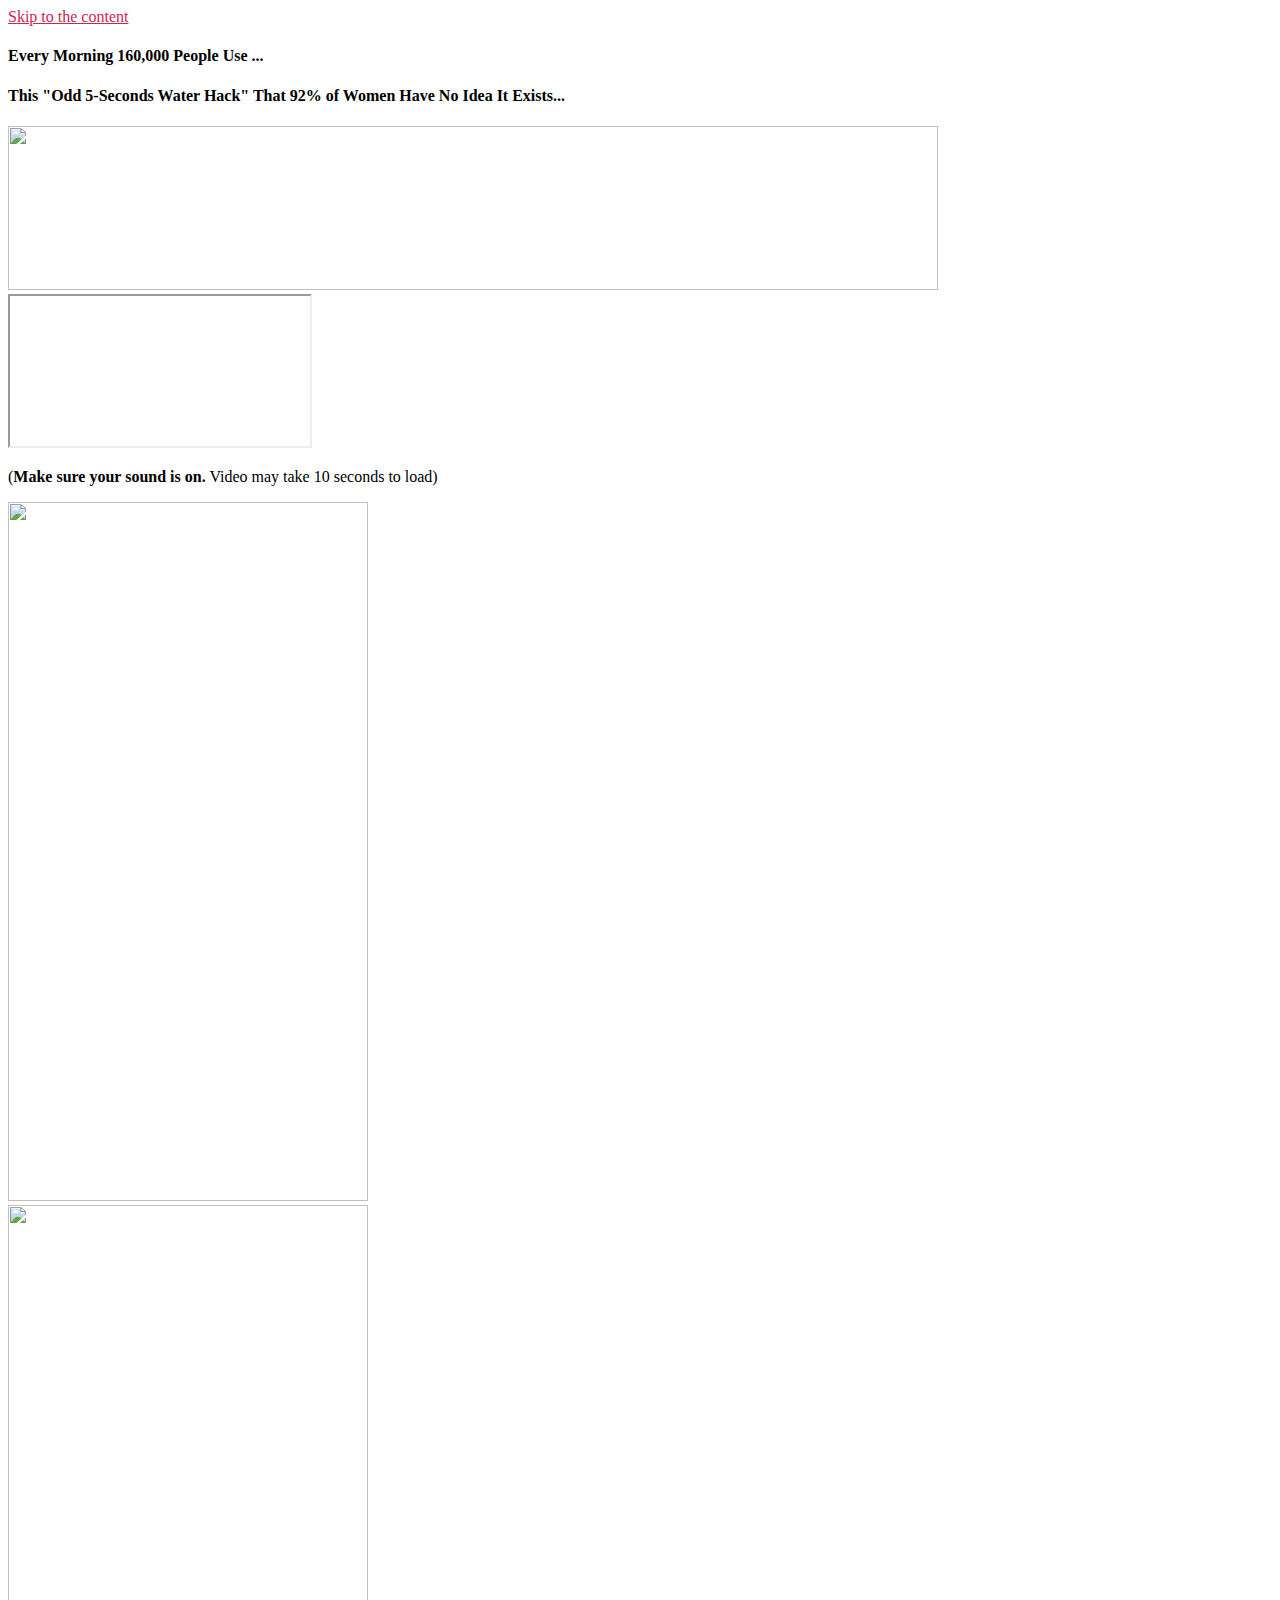
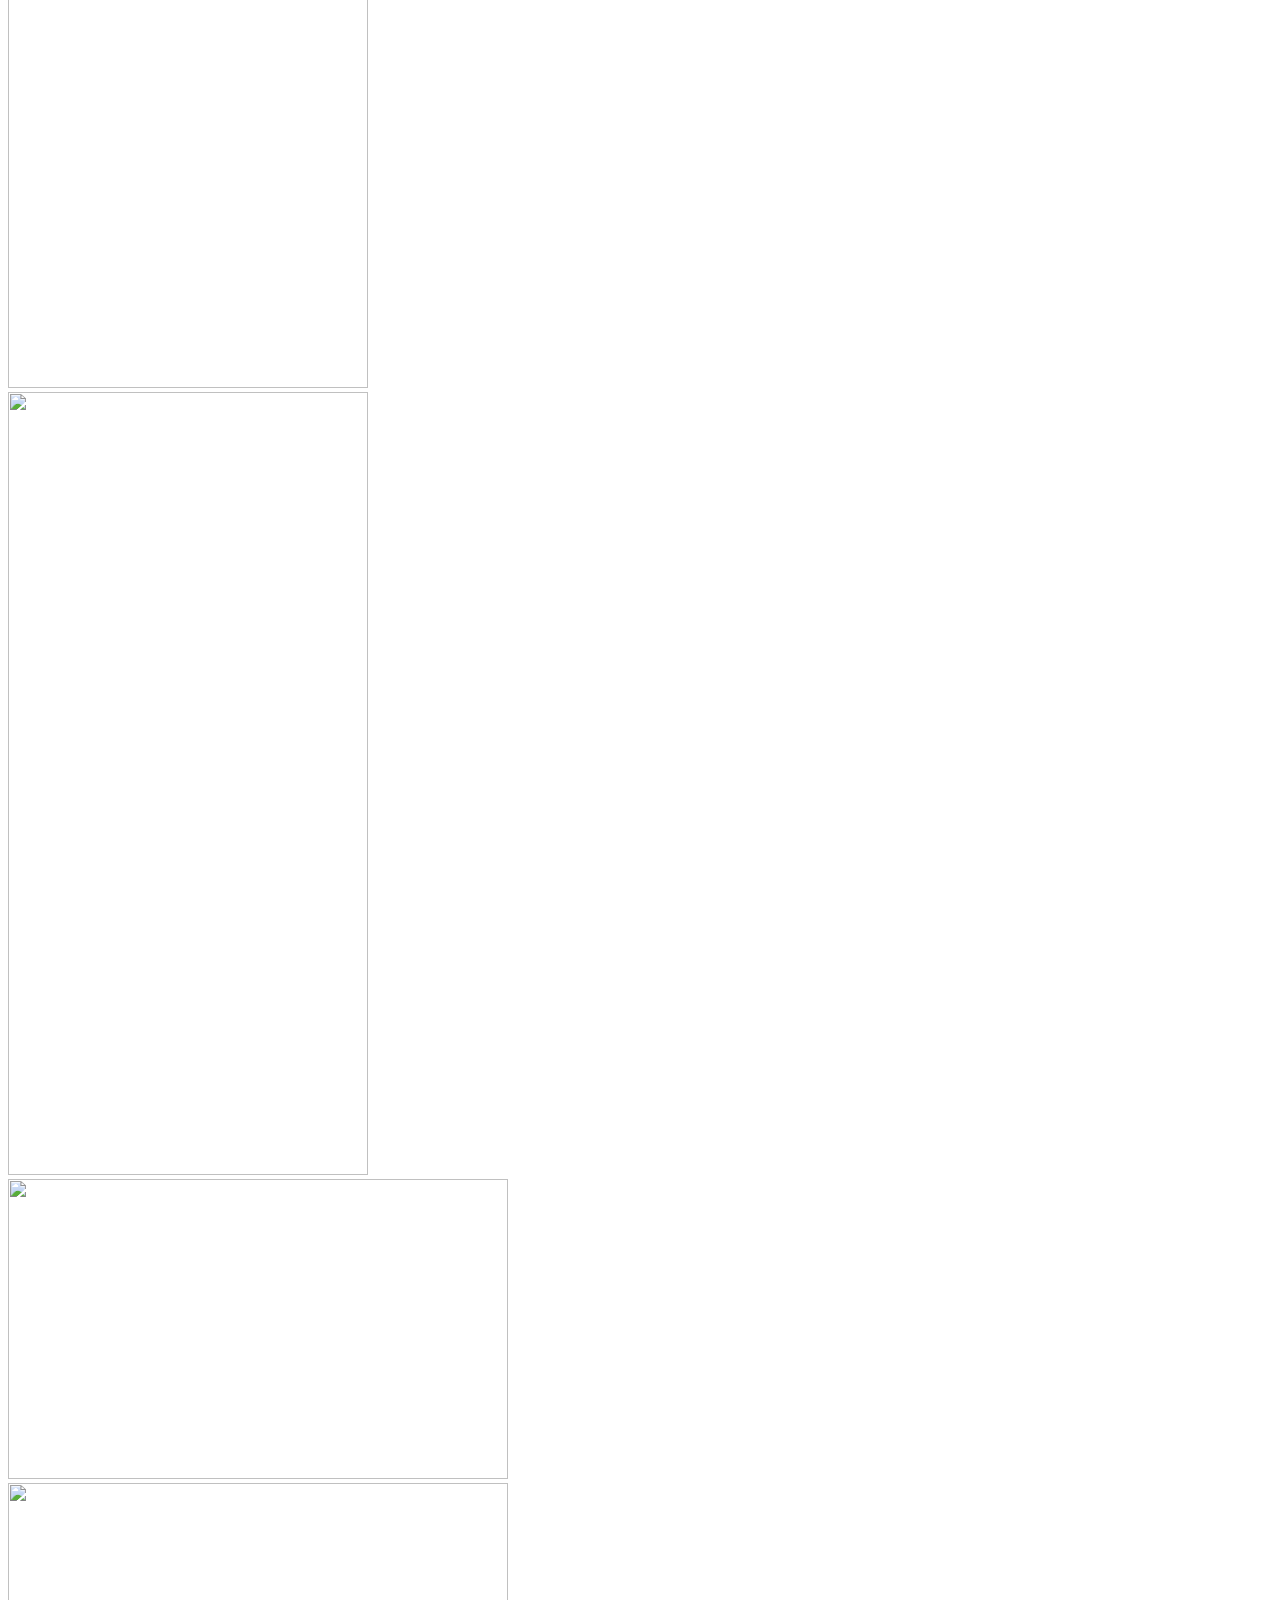
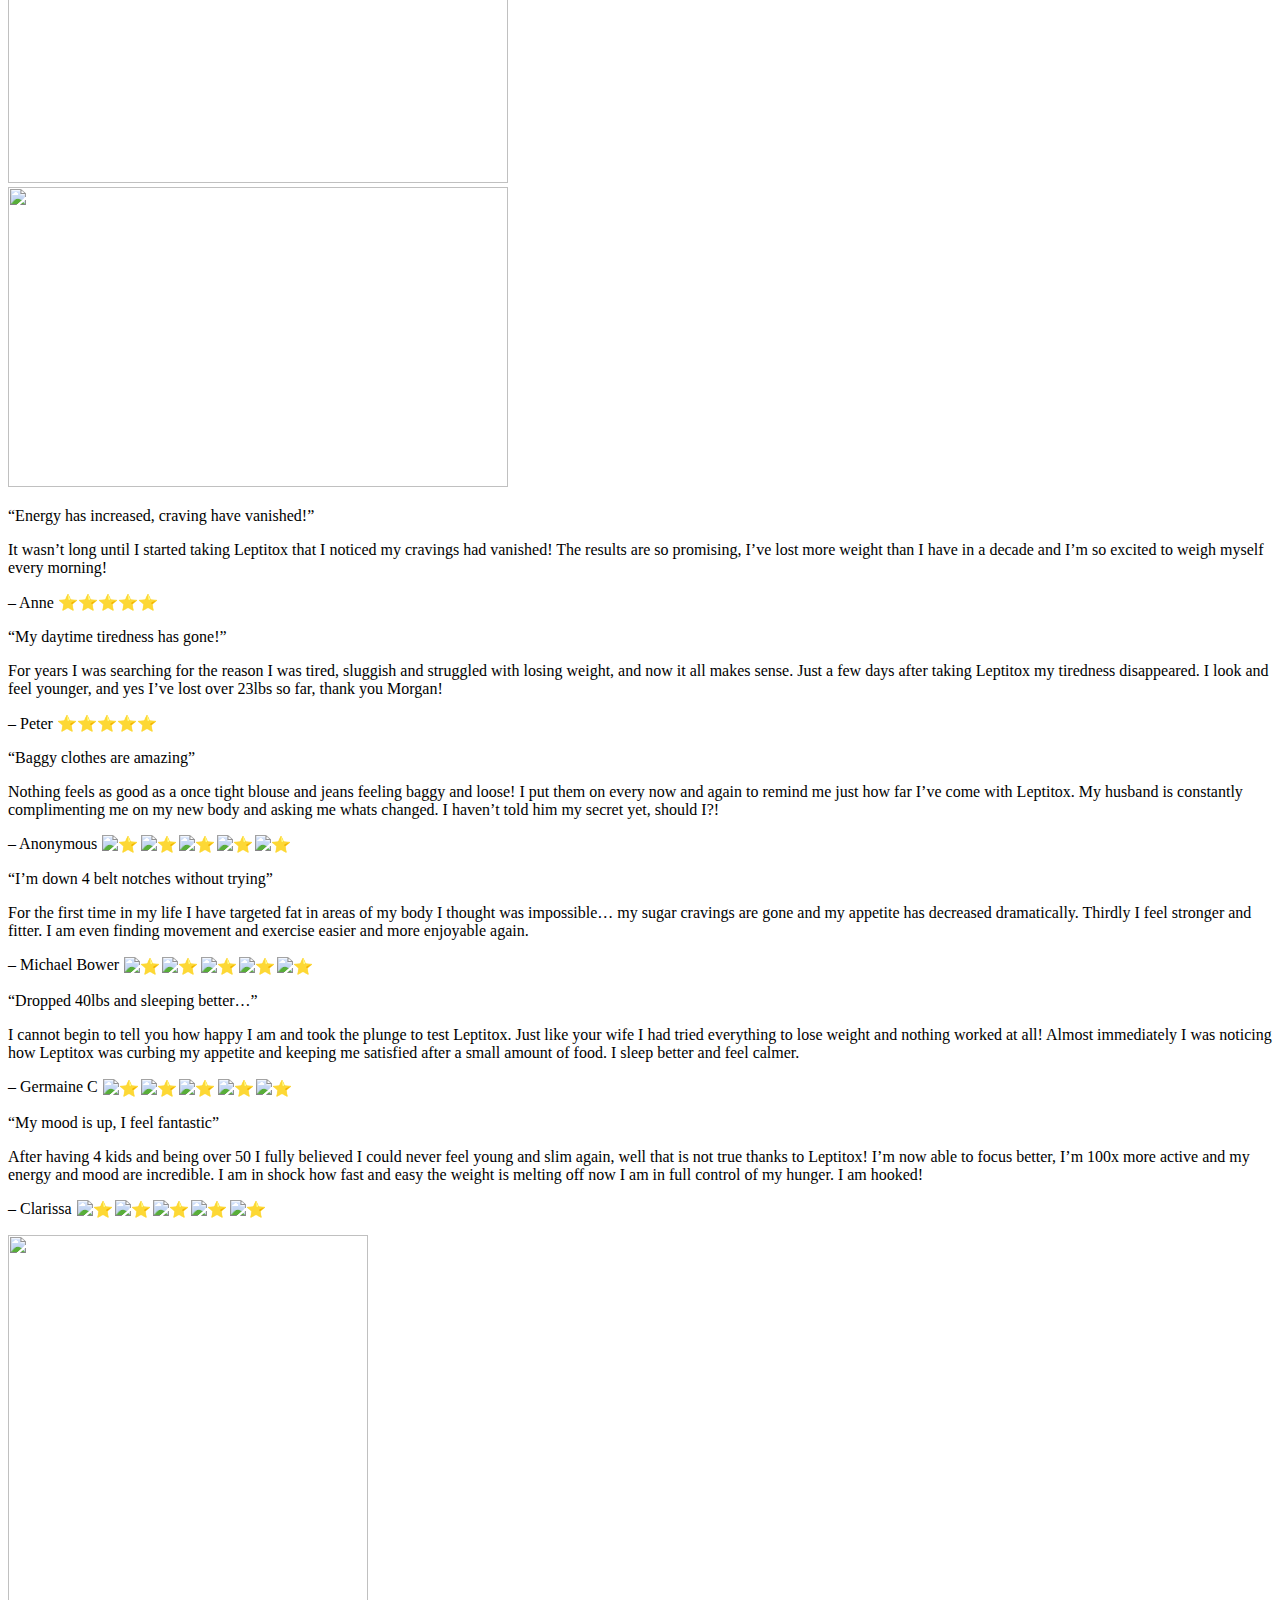
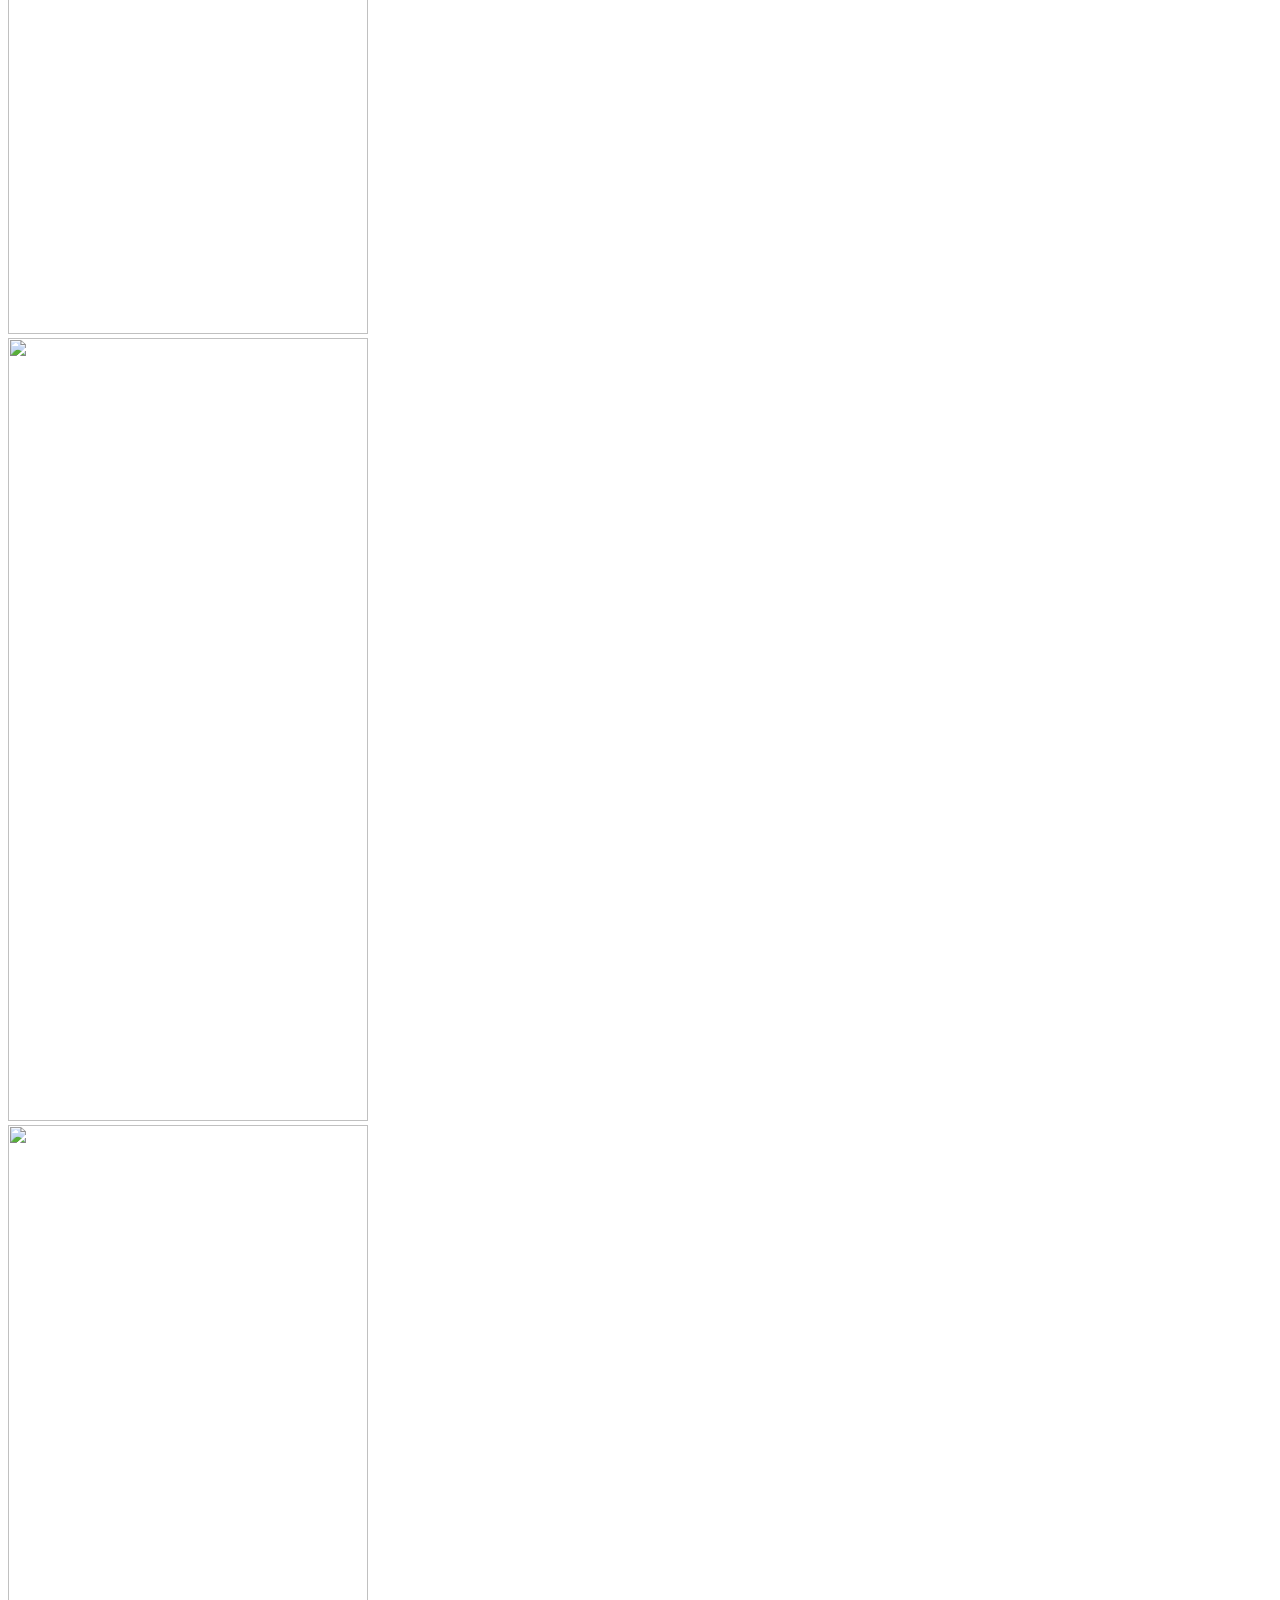
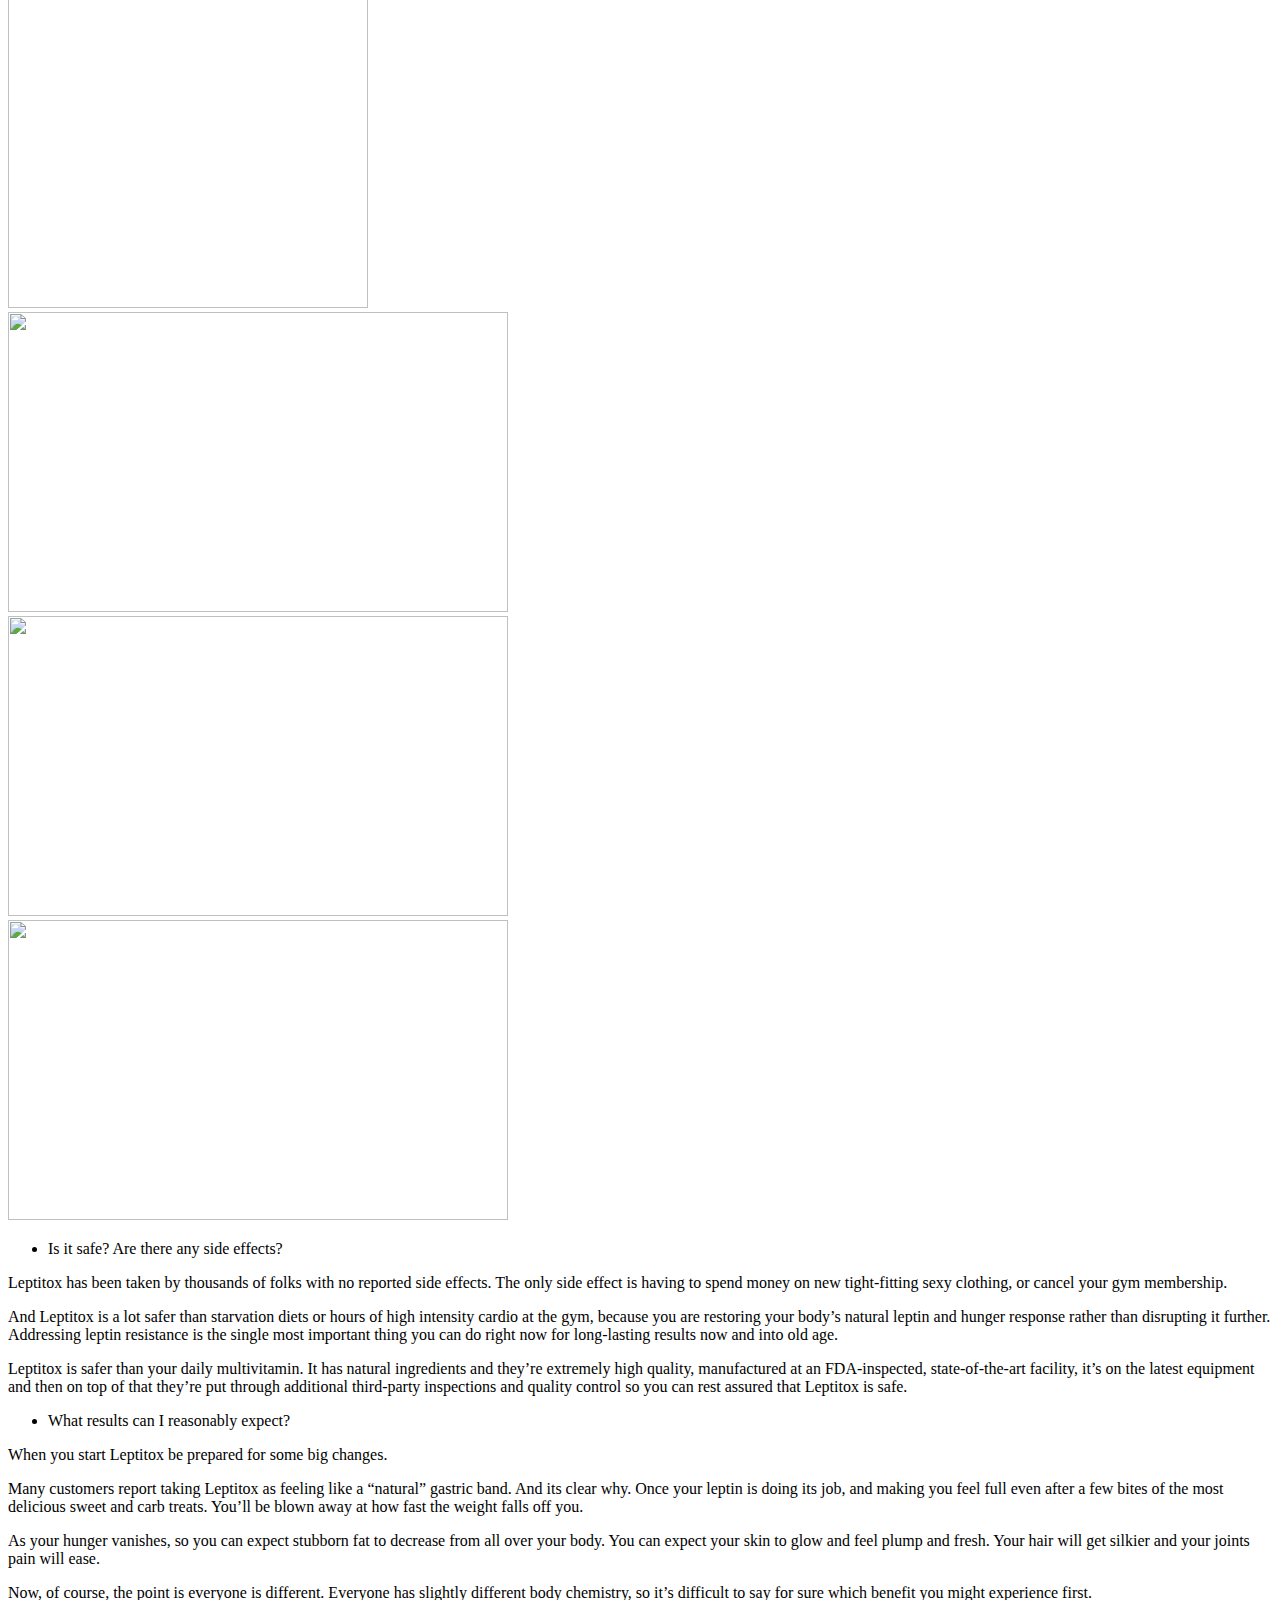
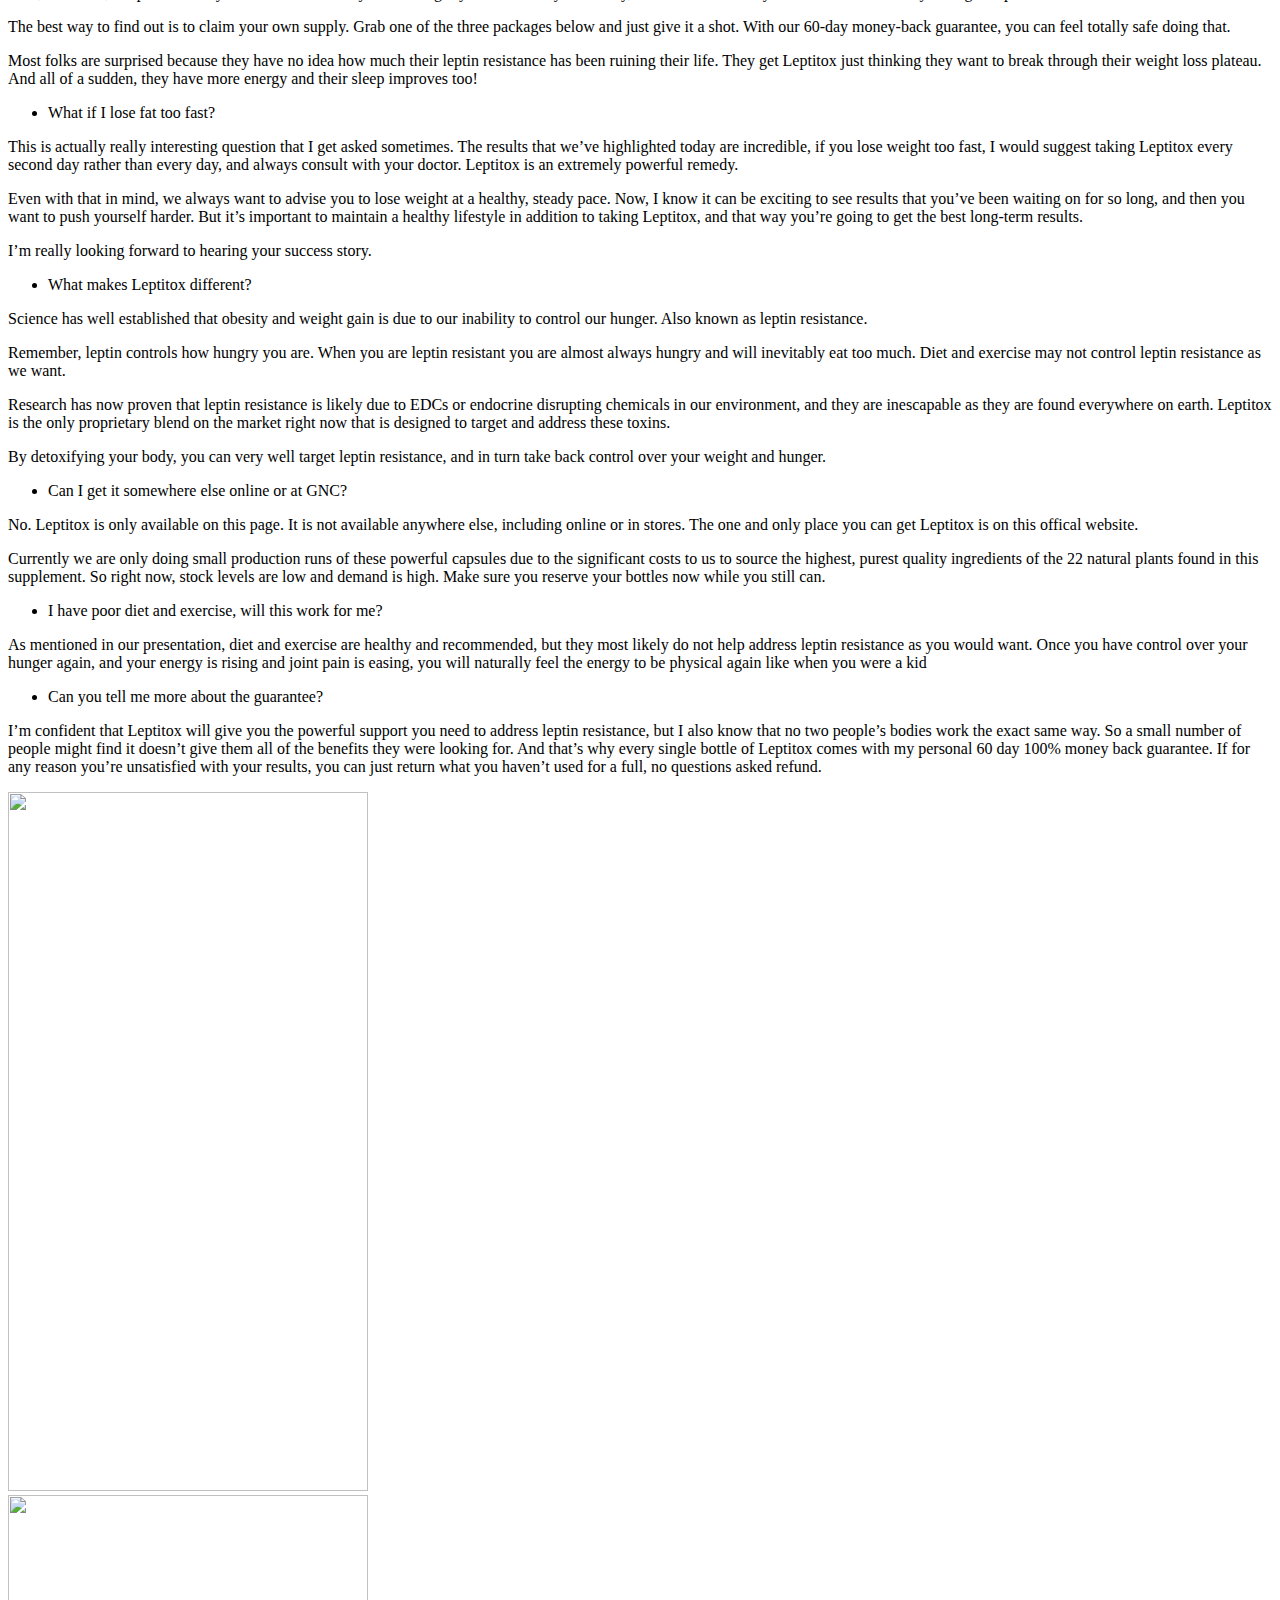
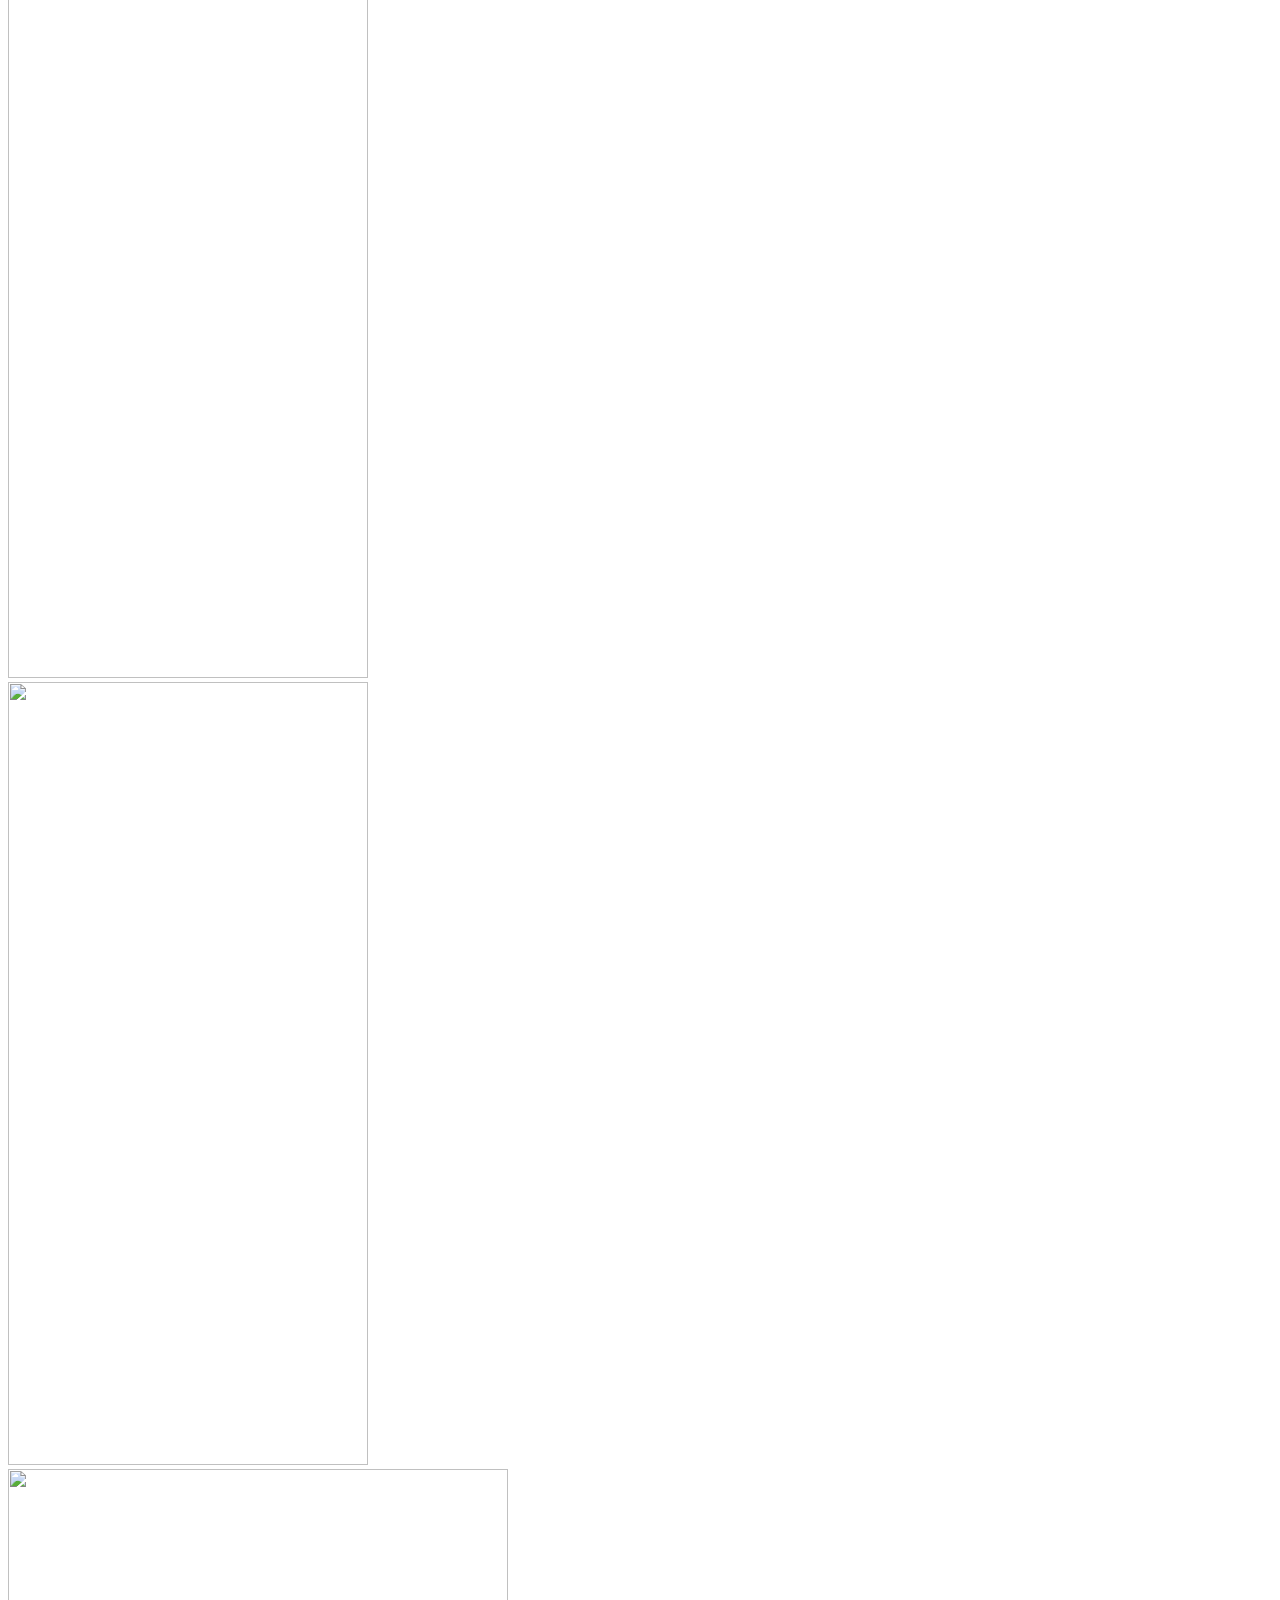
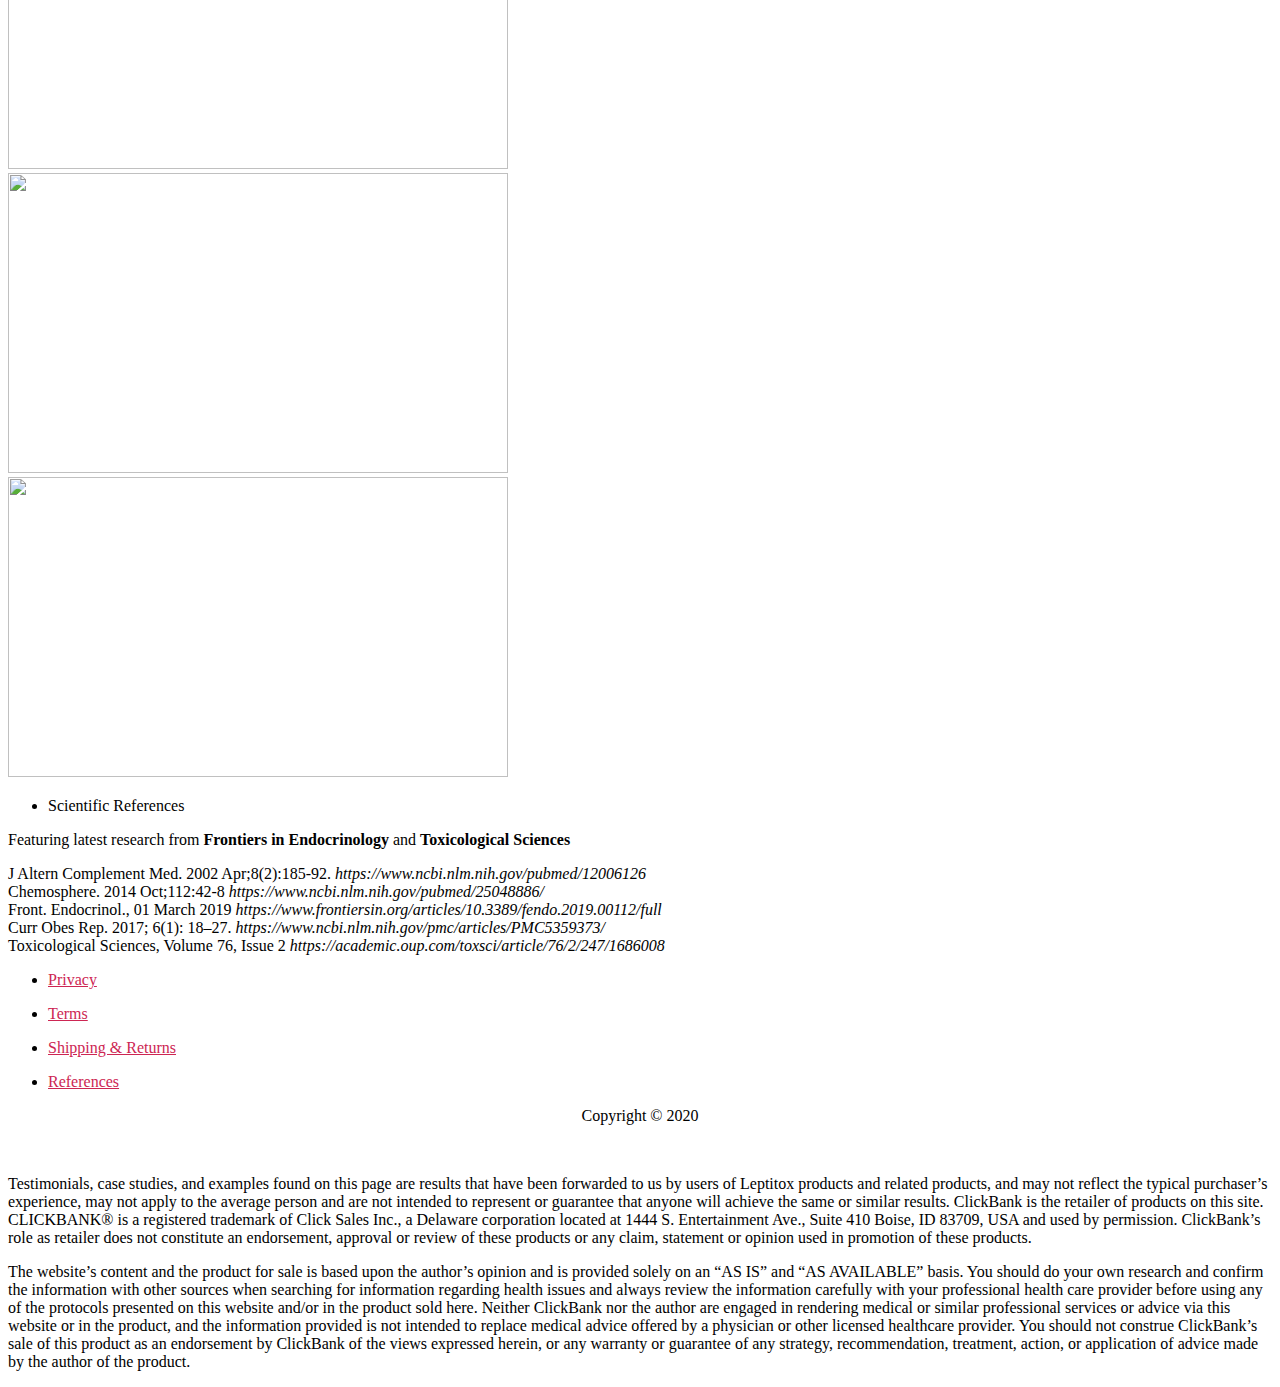
==== commit c89a9302: "Update index.html" ====
--- a/index.html
+++ b/index.html
@@ -2,10 +2,8 @@
 <html lang="en-US">
 <head>
 	<meta charset="UTF-8">
-		<title>Every Morning 160,000 People Use This "Odd 5-Second Water Hack" That 92% of Women Have No Idea It Exists</title>
-<link rel='dns-prefetch' href='//s.w.org' />
-<link rel="alternate" type="application/rss+xml" title="Higher Quality of Life &raquo; Feed" href="https://higherqualityoflife.online/feed/" />
-<link rel="alternate" type="application/rss+xml" title="Higher Quality of Life &raquo; Comments Feed" href="https://higherqualityoflife.online/comments/feed/" />
+		<title>Leptitox Science</title>
+		<meta property="og:image" content="https://higherqualityoflife.online/wp-content/uploads/2020/01/logo-large.png"/>
 		<script>
 			window._wpemojiSettings = {"baseUrl":"https:\/\/s.w.org\/images\/core\/emoji\/12.0.0-1\/72x72\/","ext":".png","svgUrl":"https:\/\/s.w.org\/images\/core\/emoji\/12.0.0-1\/svg\/","svgExt":".svg","source":{"concatemoji":"https:\/\/higherqualityoflife.online\/wp-includes\/js\/wp-emoji-release.min.js?ver=5.3.2"}};
 			!function(e,a,t){var r,n,o,i,p=a.createElement("canvas"),s=p.getContext&&p.getContext("2d");function c(e,t){var a=String.fromCharCode;s.clearRect(0,0,p.width,p.height),s.fillText(a.apply(this,e),0,0);var r=p.toDataURL();return s.clearRect(0,0,p.width,p.height),s.fillText(a.apply(this,t),0,0),r===p.toDataURL()}function l(e){if(!s||!s.fillText)return!1;switch(s.textBaseline="top",s.font="600 32px Arial",e){case"flag":return!c([127987,65039,8205,9895,65039],[127987,65039,8203,9895,65039])&&(!c([55356,56826,55356,56819],[55356,56826,8203,55356,56819])&&!c([55356,57332,56128,56423,56128,56418,56128,56421,56128,56430,56128,56423,56128,56447],[55356,57332,8203,56128,56423,8203,56128,56418,8203,56128,56421,8203,56128,56430,8203,56128,56423,8203,56128,56447]));case"emoji":return!c([55357,56424,55356,57342,8205,55358,56605,8205,55357,56424,55356,57340],[55357,56424,55356,57342,8203,55358,56605,8203,55357,56424,55356,57340])}return!1}function d(e){var t=a.createElement("script");t.src=e,t.defer=t.type="text/javascript",a.getElementsByTagName("head")[0].appendChild(t)}for(i=Array("flag","emoji"),t.supports={everything:!0,everythingExceptFlag:!0},o=0;o<i.length;o++)t.supports[i[o]]=l(i[o]),t.supports.everything=t.supports.everything&&t.supports[i[o]],"flag"!==i[o]&&(t.supports.everythingExceptFlag=t.supports.everythingExceptFlag&&t.supports[i[o]]);t.supports.everythingExceptFlag=t.supports.everythingExceptFlag&&!t.supports.flag,t.DOMReady=!1,t.readyCallback=function(){t.DOMReady=!0},t.supports.everything||(n=function(){t.readyCallback()},a.addEventListener?(a.addEventListener("DOMContentLoaded",n,!1),e.addEventListener("load",n,!1)):(e.attachEvent("onload",n),a.attachEvent("onreadystatechange",function(){"complete"===a.readyState&&t.readyCallback()})),(r=t.source||{}).concatemoji?d(r.concatemoji):r.wpemoji&&r.twemoji&&(d(r.twemoji),d(r.wpemoji)))}(window,document,window._wpemojiSettings);
@@ -48,10 +46,8 @@
 <link rel="EditURI" type="application/rsd+xml" title="RSD" href="https://higherqualityoflife.online/xmlrpc.php?rsd" />
 <link rel="wlwmanifest" type="application/wlwmanifest+xml" href="https://higherqualityoflife.online/wp-includes/wlwmanifest.xml" /> 
 <meta name="generator" content="WordPress 5.3.2" />
-<link rel="canonical" href="https://higherqualityoflife.online/leptitox-home/" />
-<link rel='shortlink' href='https://higherqualityoflife.online/?p=458' />
-<link rel="alternate" type="application/json+oembed" href="https://higherqualityoflife.online/wp-json/oembed/1.0/embed?url=https%3A%2F%2Fhigherqualityoflife.online%2Fleptitox-home%2F" />
-<link rel="alternate" type="text/xml+oembed" href="https://higherqualityoflife.online/wp-json/oembed/1.0/embed?url=https%3A%2F%2Fhigherqualityoflife.online%2Fleptitox-home%2F&#038;format=xml" />
+<link rel="canonical" href="https://higherqualityoflife.github.io/video/" />
+
 <!-- Facebook Pixel Code -->
 <script>
   !function(f,b,e,v,n,t,s)
@@ -62,19 +58,21 @@
   t.src=v;s=b.getElementsByTagName(e)[0];
   s.parentNode.insertBefore(t,s)}(window, document,'script',
   'https://connect.facebook.net/en_US/fbevents.js');
-  fbq('init', '1048873045455922');
+  fbq('init', '613268689244011');
   fbq('track', 'PageView');
 </script>
 <noscript><img height="1" width="1" style="display:none"
-  src="https://www.facebook.com/tr?id=1048873045455922&ev=PageView&noscript=1"
+  src="https://www.facebook.com/tr?id=613268689244011&ev=PageView&noscript=1"
 /></noscript>
-<!-- End Facebook Pixel Code -->	<script>document.documentElement.className = document.documentElement.className.replace( 'no-js', 'js' );</script>
+<!-- End Facebook Pixel Code -->
+		
+	<script>document.documentElement.className = document.documentElement.className.replace( 'no-js', 'js' );</script>
 	<style>.recentcomments a{display:inline !important;padding:0 !important;margin:0 !important;}</style>	<meta name="viewport" content="width=device-width, initial-scale=1.0, viewport-fit=cover" />
 	
 	
 	<style>
 	
-		.hideMe {
+		.hideMe1 {
   			display: none;
 		}
 	
@@ -86,7 +84,7 @@
 	
 	setTimeout(function(){
  		document.getElementById('delayed').classList.remove('hideMe');
- 	}, 5000);
+ 	}, 30 * 60 * 1000);
 	
 	</script>
 	
@@ -154,7 +152,10 @@
 				<div class="elementor-element elementor-element-11aa3ff elementor-widget elementor-widget-image" data-id="11aa3ff" data-element_type="widget" data-widget_type="image.default">
 				<div class="elementor-widget-container">
 					<div class="elementor-image">
-										<img width="360" height="699" src="https://higherqualityoflife.online/wp-content/uploads/2020/03/1da.jpg" class="elementor-animation-grow attachment-full size-full" alt="" srcset="https://higherqualityoflife.online/wp-content/uploads/2020/03/1da.jpg 360w, https://higherqualityoflife.online/wp-content/uploads/2020/03/1da-155x300.jpg 155w" sizes="(max-width: 360px) 100vw, 360px" />											</div>
+						<a data-elementor-open-lightbox="" href="https://djivang.com" target="_blank">
+							<img width="360" height="699" src="https://higherqualityoflife.online/wp-content/uploads/2020/03/1da.jpg" class="elementor-animation-grow attachment-full size-full" alt="" srcset="https://higherqualityoflife.online/wp-content/uploads/2020/03/1da.jpg 360w, https://higherqualityoflife.online/wp-content/uploads/2020/03/1da-155x300.jpg 155w" sizes="(max-width: 360px) 100vw, 360px" />
+						</a>
+					</div>
 				</div>
 				</div>
 						</div>
@@ -884,7 +885,7 @@
 				<div class="elementor-widget-container">
 					<ul class="elementor-icon-list-items">
 							<li class="elementor-icon-list-item" >
-					<a href="https://www.google.com">						<span class="elementor-icon-list-icon">
+					<a href="privacy_policy.html" target="_blank">						<span class="elementor-icon-list-icon">
 							<i aria-hidden="true" class="fas fa-user"></i>						</span>
 										<span class="elementor-icon-list-text">Privacy</span>
 											</a>
@@ -902,7 +903,7 @@
 				<div class="elementor-widget-container">
 					<ul class="elementor-icon-list-items">
 							<li class="elementor-icon-list-item" >
-					<a href="https://www.google.com">						<span class="elementor-icon-list-icon">
+					<a href="terms_conditions.html" target="_blank">						<span class="elementor-icon-list-icon">
 							<i aria-hidden="true" class="far fa-file-alt"></i>						</span>
 										<span class="elementor-icon-list-text">Terms</span>
 											</a>
@@ -920,7 +921,7 @@
 				<div class="elementor-widget-container">
 					<ul class="elementor-icon-list-items">
 							<li class="elementor-icon-list-item" >
-					<a href="https://www.google.com">						<span class="elementor-icon-list-icon">
+					<a href="shipping_returns.html" target="_blank">						<span class="elementor-icon-list-icon">
 							<i aria-hidden="true" class="fas fa-truck"></i>						</span>
 										<span class="elementor-icon-list-text">Shipping & Returns</span>
 											</a>
@@ -938,7 +939,7 @@
 				<div class="elementor-widget-container">
 					<ul class="elementor-icon-list-items">
 							<li class="elementor-icon-list-item" >
-					<a href="https://www.google.com">						<span class="elementor-icon-list-icon">
+					<a href="references.html" target="_blank">						<span class="elementor-icon-list-icon">
 							<i aria-hidden="true" class="fas fa-flask"></i>						</span>
 										<span class="elementor-icon-list-text">References</span>
 											</a>
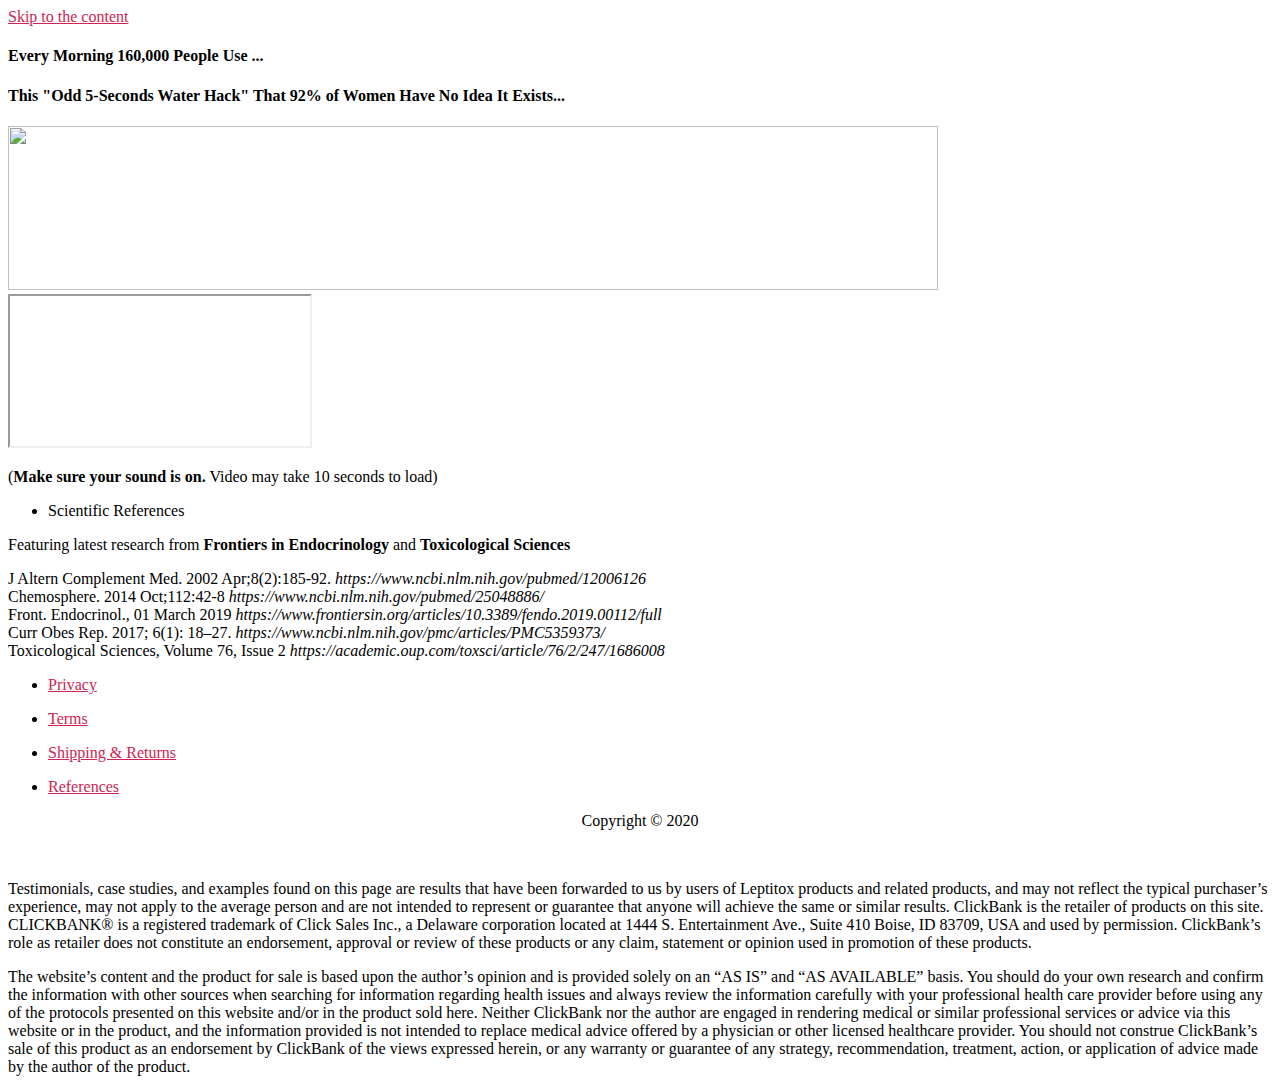
==== commit 8f122d62: "Update index.html" ====
--- a/index.html
+++ b/index.html
@@ -2,7 +2,7 @@
 <html lang="en-US">
 <head>
 	<meta charset="UTF-8">
-		<title>Leptitox Science</title>
+		<title>1 Leptitox Science</title>
 		<meta property="og:image" content="https://higherqualityoflife.online/wp-content/uploads/2020/01/logo-large.png"/>
 		<script>
 			window._wpemojiSettings = {"baseUrl":"https:\/\/s.w.org\/images\/core\/emoji\/12.0.0-1\/72x72\/","ext":".png","svgUrl":"https:\/\/s.w.org\/images\/core\/emoji\/12.0.0-1\/svg\/","svgExt":".svg","source":{"concatemoji":"https:\/\/higherqualityoflife.online\/wp-includes\/js\/wp-emoji-release.min.js?ver=5.3.2"}};
@@ -72,7 +72,7 @@
 	
 	<style>
 	
-		.hideMe1 {
+		.hideMe {
   			display: none;
 		}
 	
@@ -84,7 +84,7 @@
 	
 	setTimeout(function(){
  		document.getElementById('delayed').classList.remove('hideMe');
- 	}, 30 * 60 * 1000);
+ 	}, 1000);
 	
 	</script>
 	
